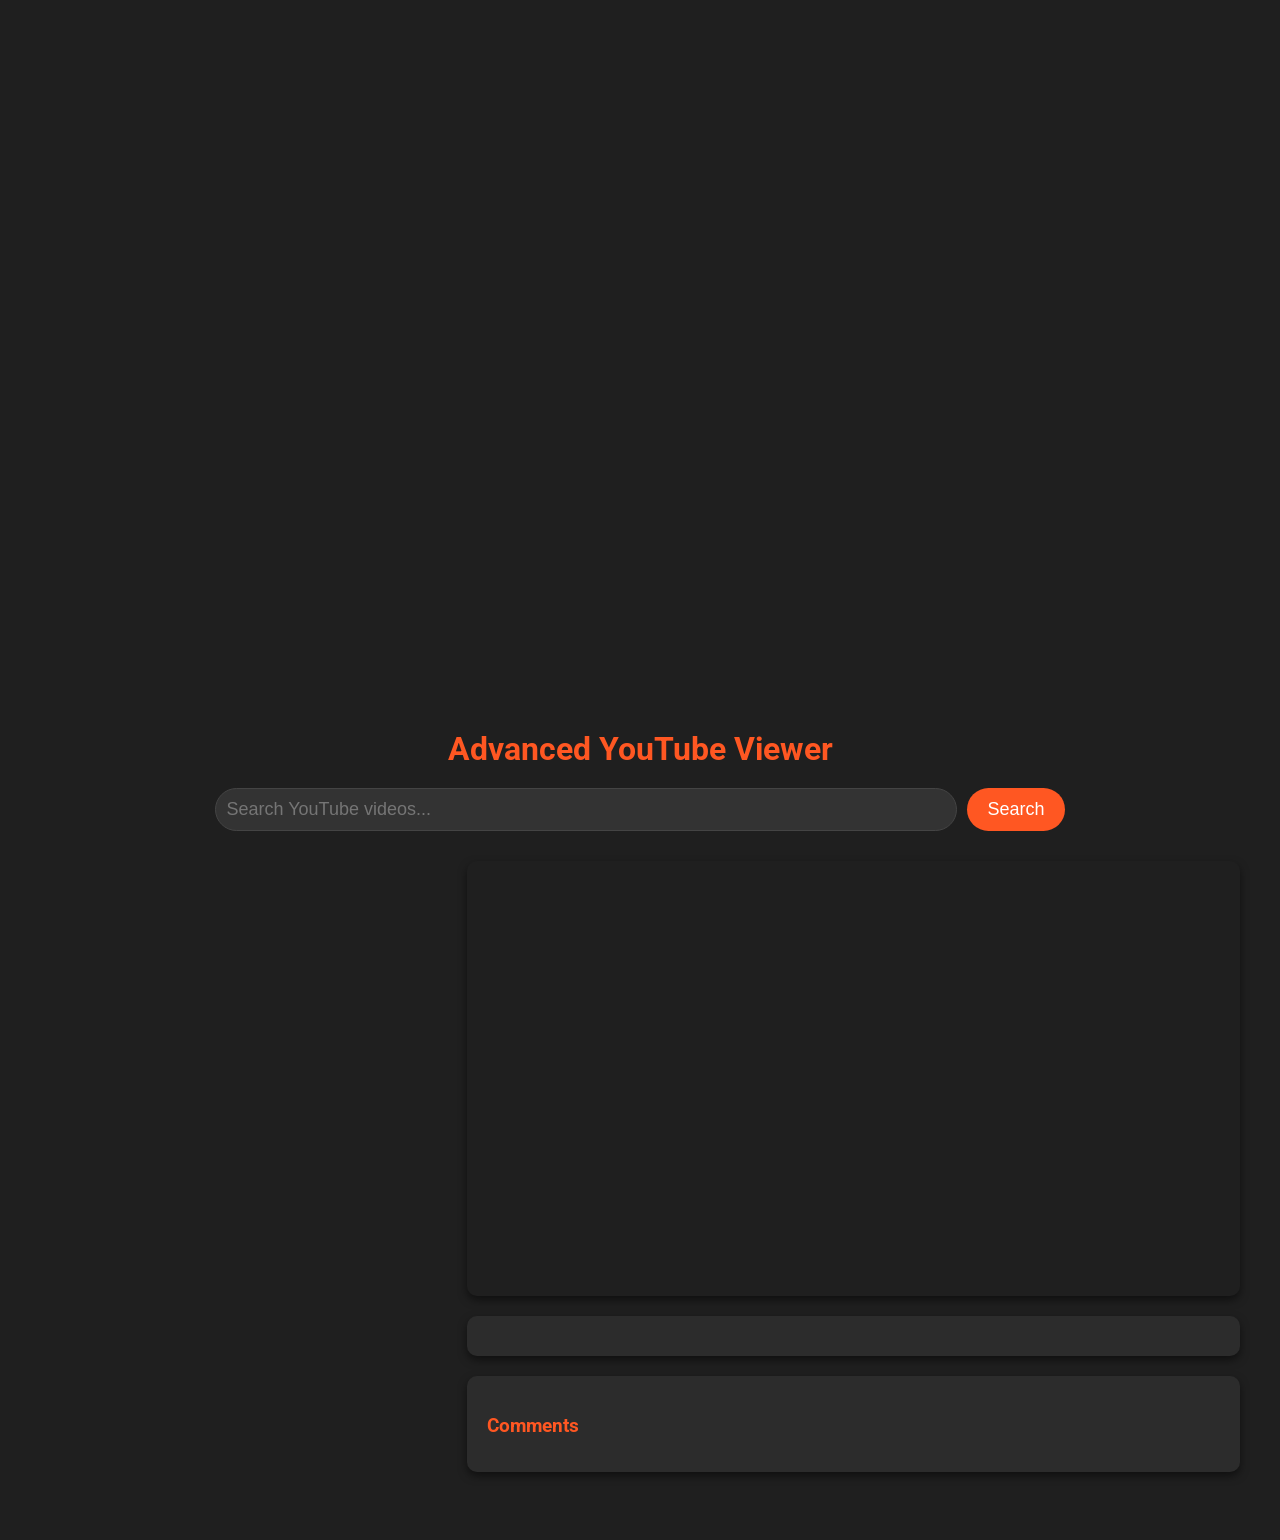
==== index.html @ 68a7ec11 "wef" ====
<!DOCTYPE html>
<html lang="en">
<head>
    <meta charset="UTF-8">
    <meta name="viewport" content="width=device-width, initial-scale=1.0">
    <title>Advanced YouTube Viewer</title>
    <link rel="stylesheet" href="styles.css">
    <link href="https://fonts.googleapis.com/css2?family=Roboto:wght@400;700&display=swap" rel="stylesheet">
</head>
<body>
    <div class="container">
        <header>
            <h1>Advanced YouTube Viewer</h1>
            <div class="search-bar">
                <input type="text" id="search-query" placeholder="Search YouTube videos...">
                <button onclick="searchVideos()">Search</button>
            </div>
        </header>

        <main>
            <div class="video-list" id="video-list"></div>

            <div class="video-content" id="video-content">
                <div class="embed-container">
                    <iframe id="video-iframe" src="" frameborder="0" allowfullscreen></iframe>
                </div>
                <div class="video-details" id="video-details"></div>
                <div class="comments-section" id="comments-section">
                    <h3>Comments</h3>
                    <div id="comments"></div>
                </div>
            </div>
        </main>
    </div>

    <script src="main.js"></script>
</body>
</html>
---- styles.css ----
body {
    font-family: 'Roboto', sans-serif;
    background-color: #1f1f1f;
    color: #e0e0e0;
    margin: 0;
    padding: 0;
    padding-top: 50%;
    display: flex;
    justify-content: center;
    align-items: center;
    height: 100vh;
    overflow: auto;
}

.container {
    max-width: 1200px;
    width: 100%;
    padding: 20px;
}

header {
    text-align: center;
    margin-bottom: 30px;
}

h1 {
    color: #FF5722;
    margin-bottom: 20px;
}

.search-bar {
    display: flex;
    justify-content: center;
    margin-bottom: 20px;
}

input[type="text"] {
    width: 60%;
    padding: 10px;
    font-size: 18px;
    border-radius: 25px;
    border: 1px solid #444;
    margin-right: 10px;
    background-color: #333;
    color: #e0e0e0;
}

button {
    padding: 10px 20px;
    font-size: 18px;
    border-radius: 25px;
    background-color: #FF5722;
    color: white;
    border: none;
    cursor: pointer;
    transition: background-color 0.3s ease;
}

button:hover {
    background-color: #E64A19;
}

main {
    display: flex;
    gap: 40px;
}

.video-list {
    flex: 1;
    display: flex;
    flex-direction: column;
    gap: 20px;
}

.video-item {
    display: flex;
    gap: 10px;
    align-items: center;
    cursor: pointer;
    transition: transform 0.3s ease;
}

.video-item:hover {
    transform: scale(1.05);
}

.thumbnail {
    width: 120px;
    height: 80px;
    border-radius: 10px;
    object-fit: cover;
}

.video-title {
    font-size: 16px;
    color: #FF5722;
    margin: 0;
}

.video-content {
    flex: 2;
    display: flex;
    flex-direction: column;
    gap: 20px;
}

.embed-container {
    position: relative;
    width: 100%;
    padding-bottom: 56.25%; /* 16:9 aspect ratio */
    height: 0;
    border-radius: 10px;
    overflow: hidden;
    box-shadow: 0 4px 8px rgba(0, 0, 0, 0.5);
}

iframe {
    position: absolute;
    top: 0;
    left: 0;
    width: 100%;
    height: 100%;
    border: none;
}

.video-details {
    background-color: #2c2c2c;
    padding: 20px;
    border-radius: 10px;
    box-shadow: 0 4px 8px rgba(0, 0, 0, 0.5);
}

.video-details h2 {
    color: #FF5722;
    margin: 0 0 10px;
}

.video-details p {
    color: #e0e0e0;
    line-height: 1.5;
}

.comments-section {
    background-color: #2c2c2c;
    padding: 20px;
    border-radius: 10px;
    box-shadow: 0 4px 8px rgba(0, 0, 0, 0.5);
}

.comments-section h3 {
    color: #FF5722;
    margin-bottom: 15px;
}

#comments {
    max-height: 400px;
    overflow-y: auto;
}

.comment {
    margin-bottom: 15px;
    padding-bottom: 10px;
    border-bottom: 1px solid #444;
}

.comment p {
    margin: 5px 0;
}

.comment-author {
    font-weight: bold;
    color: #FF5722;
}
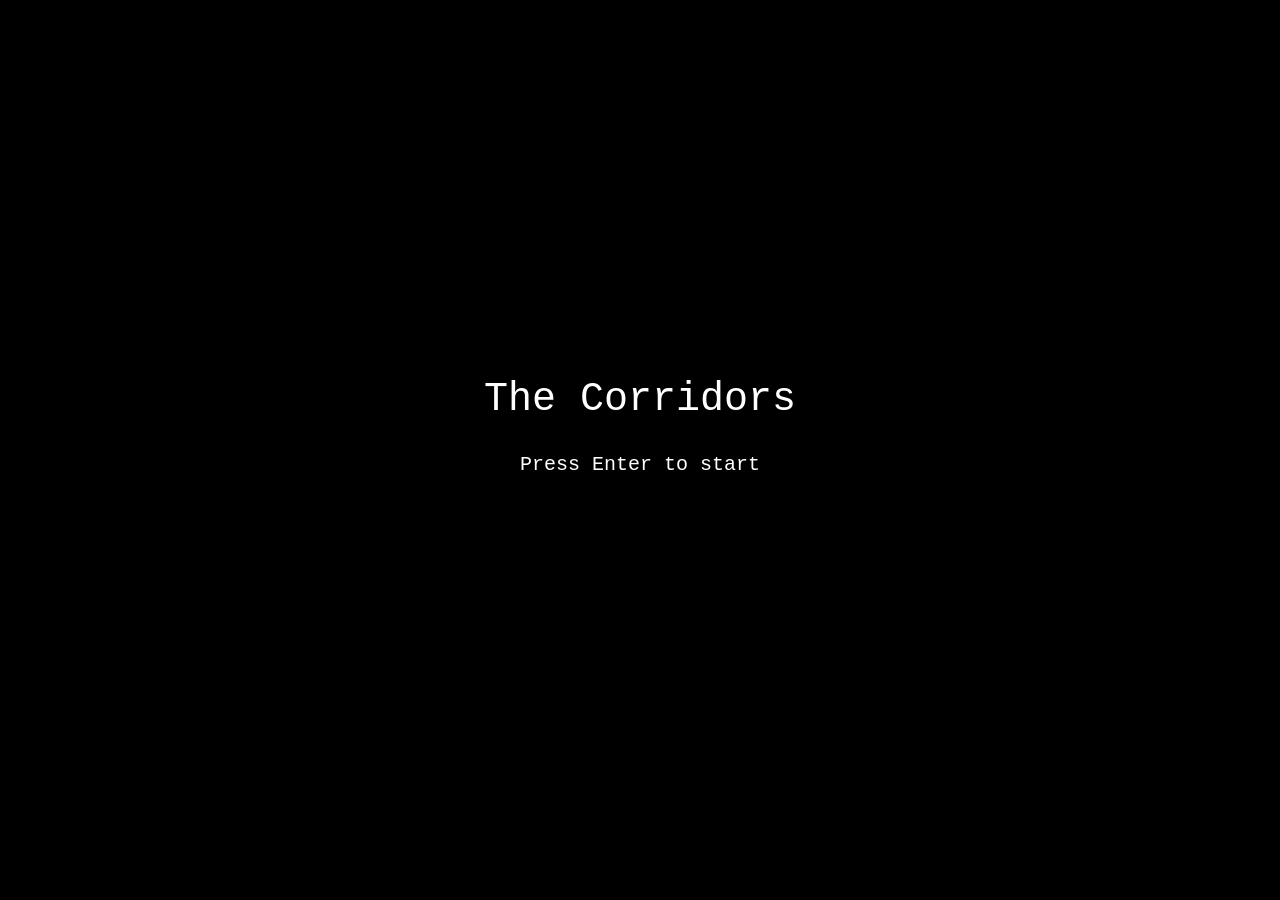
==== commit 697edde3: "1.0.0 initial release. First version of the corridors." ====
--- a/index.html
+++ b/index.html
@@ -1,38 +1,967 @@
 <!DOCTYPE html>
 <html lang="en">
 <head>
-    <meta charset="UTF-8">
-    <meta name="viewport" content="width=device-width, initial-scale=1.0">
-    <title>Advanced YouTube Viewer</title>
-    <link rel="stylesheet" href="styles.css">
-    <link href="https://fonts.googleapis.com/css2?family=Roboto:wght@400;700&display=swap" rel="stylesheet">
+  <meta charset="UTF-8">
+  <title>The Corridors 1.0</title>
+  <style>
+    html,
+    body {
+      margin: 0;
+      padding: 0;
+      overflow: hidden;
+      background: #000;
+    }
+    canvas {
+      display: block;
+    }
+  </style>
 </head>
 <body>
-    <div class="container">
-        <header>
-            <h1>Advanced YouTube Viewer</h1>
-            <div class="search-bar">
-                <input type="text" id="search-query" placeholder="Search YouTube videos...">
-                <button onclick="searchVideos()">Search</button>
-            </div>
-        </header>
+  <canvas id="game"></canvas>
+  <script>
+    const canvas = document.getElementById("game"),
+      ctx = canvas.getContext("2d");
+    let cw = canvas.width = window.innerWidth,
+      ch = canvas.height = window.innerHeight;
+    let gameState = "menu",
+      score = 0,
+      wave = 0,
+      waveDelay = 3000,
+      lastWaveTime = 0,
+      damageEffect = 0,
+      shakeIntensity = 0;
+    const zoom = 1.9,
+      bloomCanvas = document.createElement("canvas"),
+      bloomCtx = bloomCanvas.getContext("2d"),
+      rtxCanvas = document.createElement("canvas"),
+      rtxCtx = rtxCanvas.getContext("2d"),
+      camera = { x: 0, y: 0 };
+    const dialogueLines = [
+      "I woke up here and don’t remember how I got into this mess...",
+      "These hallways go on forever, and it feels like they're hiding something.",
+      "Every step I take, it feels like I’m stuck in some kind of maze.",
+      "It’s so dark... feels like something’s watching me.",
+      "I have to keep moving, there’s got to be a way out of here."
+    ];
+    let dialogueIndex = 0;
+    const characterImage = new Image();
+    characterImage.src = "assets/wtfChat.png";
+    const lerp = (a, b, t) => a + (b - a) * t;
+    window.addEventListener("resize", () => {
+      cw = canvas.width = window.innerWidth;
+      ch = canvas.height = window.innerHeight;
+    });
+    const mouse = { x: cw / 2, y: ch / 2 },
+      keys = { w: false, a: false, s: false, d: false };
+    document.addEventListener("keydown", e => {
+      if (gameState === "menu" && e.key === "Enter") {
+        startGame();
+        bgMusic.play();
+        gameState = "dialogue";
+        dialogueIndex = 0;
+        dialogueSFX.currentTime = 0;
+        dialogueSFX.play();
+      } else if (gameState === "dialogue" && e.key === "Enter") {
+        dialogueIndex++;
+        if (dialogueIndex >= dialogueLines.length) {
+          gameState = "tutorial";
+        } else {
+          dialogueSFX.currentTime = 0;
+          dialogueSFX.play();
+        }
+      } else if (gameState === "tutorial" && e.key === "Enter") {
+        gameState = "playing";
+      } else if (gameState === "gameover" && e.key === "Enter") {
+        startGame();
+      } else {
+        if (e.key === "f") flash = !flash;
+        if (e.key === " " && gameState === "playing") player.shoot();
+        keys[e.key.toLowerCase()] = true;
+      }
+    });
+    document.addEventListener("keyup", e => { keys[e.key.toLowerCase()] = false; });
+    document.addEventListener("mousemove", e => { mouse.x = e.clientX, mouse.y = e.clientY; });
+    document.addEventListener("mousedown", () => { if (gameState === "playing") player.shoot(); });
+    const bgMusic = new Audio("assets/ambient.mp3");
+    bgMusic.loop = true;
+    bgMusic.volume = 1;
+    const ambientSounds = [
+      new Audio("assets/ambient2.mp3"),
+      new Audio("assets/ambient3.mp3"),
+      new Audio("assets/ambient4.mp3"),
+      new Audio("assets/ambient5.mp3")
+    ];
+    ambientSounds.forEach(sound => sound.volume = 1);
+    const ambP = () => {
+      if (Math.random() > 0.7) {
+        const sound = ambientSounds[Math.floor(Math.random() * ambientSounds.length)];
+        if (sound.paused) {
+          sound.play();
+          sound.onended = () => setTimeout(ambP, Math.random() * 30000 + 20000);
+          return;
+        }
+      }
+      setTimeout(ambP, Math.random() * 30000 + 10000);
+    };
 
-        <main>
-            <div class="video-list" id="video-list"></div>
+    ambP();
 
-            <div class="video-content" id="video-content">
-                <div class="embed-container">
-                    <iframe id="video-iframe" src="" frameborder="0" allowfullscreen></iframe>
-                </div>
-                <div class="video-details" id="video-details"></div>
-                <div class="comments-section" id="comments-section">
-                    <h3>Comments</h3>
-                    <div id="comments"></div>
-                </div>
-            </div>
-        </main>
-    </div>
-
-    <script src="main.js"></script>
+    const shootSFX = new Audio("assets/gunShot.mp3"),
+      hitSFX = new Audio("assets/hit.mp3"),
+      walkSFX = new Audio("assets/walk.mp3"),
+      damageSFX = new Audio("assets/damage.mp3"),
+      heartbeatSFX = new Audio("assets/heartBeat.mp3"),
+      dialogueSFX = new Audio("assets/blip.mp3");
+    dialogueSFX.volume = 0.7;
+    heartbeatSFX.loop = true;
+    heartbeatSFX.volume = 0.5;
+    let flash = false;
+    const segInter = (a, b, c, d) => {
+      const r = { x: b.x - a.x, y: b.y - a.y },
+        s = { x: d.x - c.x, y: d.y - c.y },
+        denom = r.x * s.y - r.y * s.x;
+      if (denom === 0) return null;
+      const u = ((c.x - a.x) * r.y - (c.y - a.y) * r.x) / denom,
+        t = ((c.x - a.x) * s.y - (c.y - a.y) * s.x) / denom;
+      return (t >= 0 && t <= 1 && u >= 0 && u <= 1) ? { x: a.x + t * r.x, y: a.y + t * r.y } : null;
+    };
+    const hasLOS = (a, b, segments) => {
+      for (const seg of segments)
+        if (segInter(a, b, seg.a, seg.b)) return false;
+      return true;
+    };
+    class Particle {
+      constructor(x, y, vx, vy, life) {
+        this.x = x, this.y = y, this.vx = vx, this.vy = vy, this.life = life, this.maxLife = life;
+      }
+      update() { this.x += this.vx, this.y += this.vy, this.life--; }
+      draw() {
+        ctx.fillStyle = `rgba(200,200,200,${this.life / this.maxLife * 0.15})`;
+        ctx.beginPath();
+        ctx.arc(this.x, this.y, Math.random() * 2 + 1, 0, Math.PI * 2);
+        ctx.fill();
+      }
+    }
+    class ImpactParticle {
+      constructor(x, y, vx, vy, life) {
+        this.x = x, this.y = y, this.vx = vx, this.vy = vy, this.life = life, this.maxLife = life;
+      }
+      update() {
+        this.vy += 0.2, this.vx *= 0.98, this.vy *= 0.98,
+          this.x += this.vx, this.y += this.vy, this.life--;
+      }
+      draw() {
+        ctx.fillStyle = `rgba(180,0,0,${this.life / this.maxLife})`;
+        ctx.beginPath();
+        ctx.arc(this.x, this.y, Math.random() * 3 + 2, 0, Math.PI * 2);
+        ctx.fill();
+      }
+    }
+    class MuzzleFlash {
+      constructor(x, y, angle) {
+        this.x = x, this.y = y, this.angle = angle, this.life = 6;
+      }
+      update() { this.life--; }
+      draw() {
+        ctx.save();
+        ctx.translate(this.x, this.y);
+        ctx.rotate(this.angle);
+        ctx.globalAlpha = this.life / 6;
+        ctx.fillStyle = "#ffba00";
+        ctx.beginPath();
+        ctx.moveTo(0, 0);
+        ctx.lineTo(20, 5);
+        ctx.lineTo(25, 0);
+        ctx.lineTo(20, -5);
+        ctx.closePath();
+        ctx.fill();
+        ctx.restore();
+      }
+    }
+    const muzzleFlashes = [];
+    const fogParticles = [],
+      impactParticles = [],
+      soundEvents = [];
+    class Player {
+      constructor(x, y) {
+        this.x = x;
+        this.y = y;
+        this.radius = 16;
+        this.speed = 2.5;
+        this.dir = 0;
+        this.lastShot = 0;
+        this.cd = 300;
+        this.health = 100;
+        this.vx = 0;
+        this.vy = 0;
+        this.ammo = 20;
+      }
+      setPosition(x, y) { this.x = x; this.y = y; }
+      update() {
+        if (gameState !== "playing") return;
+        const oldX = this.x,
+          oldY = this.y;
+        let nx = this.x,
+          ny = this.y;
+        if (keys.w) ny -= this.speed;
+        if (keys.s) ny += this.speed;
+        if (keys.a) nx -= this.speed;
+        if (keys.d) nx += this.speed;
+        if ((keys.w || keys.s || keys.a || keys.d) && walkSFX.paused) {
+          walkSFX.loop = true;
+          walkSFX.play();
+        }
+        if (!keys.w && !keys.s && !keys.a && !keys.d) {
+          if (!walkSFX.paused) {
+            walkSFX.pause();
+            walkSFX.currentTime = 0;
+          }
+        }
+        const dx = nx - this.x,
+          dy = ny - this.y;
+        this.x += dx;
+        this.y += dy;
+        resolveCollision(this);
+        this.vx = this.x - oldX;
+        this.vy = this.y - oldY;
+        const mx = mouse.x - cw / 2,
+          my = mouse.y - ch / 2;
+        this.dir = Math.atan2(my, mx);
+      }
+      draw() {
+        ctx.save();
+        ctx.translate(this.x, this.y);
+        ctx.rotate(this.dir);
+        ctx.lineWidth = 1.1;
+        ctx.strokeStyle = "#000";
+        ctx.fillStyle = "#555";
+        ctx.shadowColor = "rgba(0,0,0,0.9)";
+        ctx.shadowBlur = 30;
+        ctx.beginPath();
+        ctx.arc(0, 0, this.radius, 0, Math.PI * 2);
+        ctx.fill();
+        ctx.stroke();
+        ctx.fillStyle = "#444";
+        ctx.beginPath();
+        ctx.arc(20, -this.radius + 9, 6.5, 0, Math.PI * 2);
+        ctx.fill();
+        ctx.stroke();
+        ctx.fillStyle = "#333";
+        ctx.fillRect(this.radius - 2, -4, 23, 8);
+        ctx.strokeRect(this.radius - 2, -4, 23, 8);
+        ctx.fillStyle = "#444";
+        ctx.beginPath();
+        ctx.arc(24, this.radius - 11, 6, 0, Math.PI * 2);
+        ctx.fill();
+        ctx.stroke();
+        ctx.fillStyle = "#fff";
+        ctx.beginPath();
+        ctx.arc(6, this.radius - 9, 5, 0, Math.PI * 2);
+        ctx.fill();
+        ctx.stroke();
+        ctx.fillStyle = "#fff";
+        ctx.beginPath();
+        ctx.arc(6, -this.radius + 9, 5, 0, Math.PI * 2);
+        ctx.fill();
+        ctx.stroke();
+        ctx.fillStyle = "#000";
+        ctx.beginPath();
+        ctx.arc(7, -this.radius + 9, 3, 0, Math.PI * 2);
+        ctx.arc(7, this.radius - 9, 3, 0, Math.PI * 2);
+        ctx.fill();
+        ctx.fillStyle = "#555";
+        ctx.beginPath();
+        ctx.moveTo(-20.4, -this.radius * 1.3 - -2);
+        ctx.lineTo(-14.6, -this.radius * 1.4 - -20.2);
+        ctx.lineTo(-2.2, -this.radius * 1.1 - -2);
+        ctx.closePath();
+        ctx.fill();
+        ctx.stroke();
+        ctx.beginPath();
+        ctx.moveTo(-20.4, this.radius * 1.3 + -2);
+        ctx.lineTo(-14.6, this.radius * 1.4 + -20.2);
+        ctx.lineTo(-2.2, this.radius * 1.1 + -2);
+        ctx.closePath();
+        ctx.fill();
+        ctx.stroke();
+        ctx.restore();
+        ctx.fillStyle = "#f00";
+        ctx.fillRect(this.x - 20, this.y - 40, 40, 5);
+        ctx.fillStyle = "#0f0";
+        ctx.fillRect(this.x - 20, this.y - 40, 40 * (this.health / 100), 5);
+      }
+      shoot() {
+        const n = Date.now();
+        if (n - this.lastShot >= this.cd && this.ammo > 0) {
+          const ox = Math.cos(this.dir) * (this.radius + 10),
+            oy = Math.sin(this.dir) * (this.radius + 10);
+          bullets.push(new Bullet(this.x + ox, this.y + oy, this.dir));
+          this.lastShot = n;
+          this.ammo--;
+          shootSFX.currentTime = 0;
+          shootSFX.play();
+          soundEvents.push({ x: this.x, y: this.y, time: n });
+          muzzleFlashes.push(new MuzzleFlash(this.x + ox, this.y + oy, this.dir));
+        }
+      }
+      origin() {
+        return {
+          x: this.x + Math.cos(this.dir) * (this.radius + 10),
+          y: this.y + Math.sin(this.dir) * (this.radius + 10)
+        };
+      }
+    }
+    class Monster {
+      constructor(x, y, speedMult = 1) {
+        this.x = x, this.y = y, this.radius = 14,
+          this.speed = 1.8 * speedMult * (1 + wave * 0.05),
+          this.health = 50 + wave * 10,
+          this.lastAttack = 0,
+          this.lastPathCalc = 0,
+          this.path = [];
+      }
+      update() {
+        let target = { x: player.x, y: player.y };
+        if (soundEvents.length) {
+          const recent = soundEvents.filter(e => Date.now() - e.time < 3000);
+          const audible = recent.filter(e => Math.hypot(this.x - e.x, this.y - e.y) < 300);
+          if (audible.length) {
+            target = audible.reduce((a, b) =>
+              Math.hypot(this.x - a.x, this.y - a.y) < Math.hypot(this.x - b.x, this.y - b.y) ? a : b, audible[0]);
+          }
+        }
+        let desired_dx = 0,
+          desired_dy = 0;
+        const dx = target.x - this.x,
+          dy = target.y - this.y,
+          dist = Math.hypot(dx, dy);
+        if (hasLOS({ x: this.x, y: this.y }, target, maze.segments())) {
+          if (dist > 0) {
+            desired_dx = (dx / dist) * this.speed;
+            desired_dy = (dy / dist) * this.speed;
+          }
+        } else {
+          const cell = maze.cellAt(this.x, this.y),
+            targetCell = maze.cellAt(target.x, target.y);
+          if (cell && targetCell) {
+            if (Date.now() - this.lastPathCalc > 500) {
+              this.path = maze.findPath(cell, targetCell);
+              this.lastPathCalc = Date.now();
+            }
+            if (this.path && this.path.length) {
+              const next = this.path[0],
+                cx = next.x * maze.cell + maze.cell / 2,
+                cy = next.y * maze.cell + maze.cell / 2,
+                pdx = cx - this.x,
+                pdy = cy - this.y,
+                pdist = Math.hypot(pdx, pdy);
+              if (pdist > 0) {
+                desired_dx = (pdx / pdist) * this.speed;
+                desired_dy = (pdy / pdist) * this.speed;
+              }
+              if (pdist < 5) this.path.shift();
+            }
+          }
+        }
+        this.x += desired_dx;
+        this.y += desired_dy;
+        resolveCollision(this);
+        for (let other of monsters) {
+          if (other !== this) {
+            const d = Math.hypot(this.x - other.x, this.y - other.y);
+            if (d < this.radius + other.radius) {
+              const overlap = (this.radius + other.radius - d) / 2,
+                nx = (this.x - other.x) / d,
+                ny = (this.y - other.y) / d;
+              this.x += nx * overlap;
+              this.y += ny * overlap;
+            }
+          }
+        }
+        if (Math.hypot(player.x - this.x, player.y - this.y) < player.radius + this.radius + 10) {
+          if (Date.now() - this.lastAttack >= 1000) {
+            player.health -= 10;
+            damageEffect = 1;
+            shakeIntensity = 10;
+            this.lastAttack = Date.now();
+            damageSFX.currentTime = 0;
+            damageSFX.play();
+            for (let i = 0; i < 10; i++)
+              impactParticles.push(new ImpactParticle(player.x, player.y,
+                (Math.random() - 0.5) * 2, (Math.random() - 0.5) * 2, 30));
+          }
+        }
+      }
+      draw() {
+        if (!flash) return;
+        const origin = player.origin(),
+          dx = this.x - origin.x,
+          dy = this.y - origin.y,
+          dist = Math.hypot(dx, dy);
+        if (dist > 400) return;
+        const beamAngle = Math.atan2(dy, dx),
+          diffAngle = Math.abs((((beamAngle - player.dir) + Math.PI) % (2 * Math.PI)) - Math.PI);
+        if (diffAngle > 0.3) return;
+        if (!hasLOS(origin, { x: this.x, y: this.y }, maze.segments())) return;
+        ctx.save();
+        ctx.translate(this.x, this.y);
+        ctx.rotate(Math.sin(Date.now() / 500) * 0.2);
+        const spikes = 10,
+          step = Math.PI * 2 / spikes,
+          outer = this.radius,
+          inner = this.radius * 0.6;
+        ctx.beginPath();
+        for (let i = 0; i < spikes; i++) {
+          let a = i * step,
+            x = Math.cos(a) * outer,
+            y = Math.sin(a) * outer;
+          i === 0 ? ctx.moveTo(x, y) : ctx.lineTo(x, y);
+          a += step / 2;
+          x = Math.cos(a) * inner;
+          y = Math.sin(a) * inner;
+          ctx.lineTo(x, y);
+        }
+        ctx.closePath();
+        let grad = ctx.createRadialGradient(0, 0, this.radius * 0.3, 0, 0, this.radius);
+        grad.addColorStop(0, "#400");
+        grad.addColorStop(1, "#000");
+        ctx.fillStyle = grad;
+        ctx.fill();
+        ctx.fillStyle = "#f00";
+        ctx.beginPath();
+        ctx.arc(-this.radius / 3, -this.radius / 4, this.radius / 6, 0, Math.PI * 2);
+        ctx.fill();
+        ctx.beginPath();
+        ctx.arc(this.radius / 3, -this.radius / 4, this.radius / 6, 0, Math.PI * 2);
+        ctx.fill();
+        ctx.restore();
+        ctx.fillStyle = "#f00";
+        ctx.fillRect(this.x - 16, this.y - this.radius - 20, 32, 4);
+        ctx.fillStyle = "#0f0";
+        ctx.fillRect(this.x - 16, this.y - this.radius - 20, 32 * (this.health / (50 + wave * 10)), 4);
+      }
+    }
+    class Bullet {
+      constructor(x, y, a) {
+        this.x = x;
+        this.y = y;
+        this.lastX = x;
+        this.lastY = y;
+        this.vx = Math.cos(a) * 15;
+        this.vy = Math.sin(a) * 15;
+        this.radius = 3;
+        this.life = 90;
+      }
+      update() {
+        this.lastX = this.x, this.lastY = this.y;
+        this.x += this.vx;
+        this.y += this.vy;
+        if (maze.collidePoint(this.x, this.y))
+          this.life = 0;
+        monsters.forEach(m => {
+          if (Math.hypot(this.x - m.x, this.y - m.y) < this.radius + m.radius) {
+            m.health -= 20;
+            this.life = 0;
+            hitSFX.currentTime = 0;
+            hitSFX.play();
+            for (let i = 0; i < 12; i++)
+              impactParticles.push(new ImpactParticle(this.x, this.y,
+                (Math.random() - 0.5) * 4, (Math.random() - 0.5) * 4, 30));
+          }
+        });
+        this.life--;
+      }
+      draw() {
+        ctx.strokeStyle = "#ff0";
+        ctx.lineWidth = 2;
+        ctx.beginPath();
+        ctx.moveTo(this.lastX, this.lastY);
+        ctx.lineTo(this.x, this.y);
+        ctx.stroke();
+        ctx.fillStyle = "#ff9900";
+        ctx.beginPath();
+        ctx.arc(this.x, this.y, this.radius, 0, Math.PI * 2);
+        ctx.fill();
+      }
+    }
+    class Wall {
+      constructor(x, y, w, h) { this.x = x, this.y = y, this.w = w, this.h = h; }
+      draw() {
+        const cx = this.x + this.w / 2,
+          cy = this.y + this.h / 2,
+          dx = cx - player.x,
+          dy = cy - player.y,
+          d = Math.hypot(dx, dy),
+          i = Math.max(0, 1 - d / 800);
+        ctx.fillStyle = `rgba(30,30,30,${i})`;
+        ctx.fillRect(this.x, this.y, this.w, this.h);
+      }
+      segments() {
+        return [{
+          a: { x: this.x, y: this.y },
+          b: { x: this.x + this.w, y: this.y }
+        },
+        {
+          a: { x: this.x + this.w, y: this.y },
+          b: { x: this.x + this.w, y: this.y + this.h }
+        },
+        {
+          a: { x: this.x + this.w, y: this.y + this.h },
+          b: { x: this.x, y: this.y + this.h }
+        },
+        {
+          a: { x: this.x, y: this.y + this.h },
+          b: { x: this.x, y: this.y }
+        }
+        ];
+      }
+    }
+    class AmmoPickup {
+      constructor(x, y) { this.x = x; this.y = y; this.radius = 12; }
+      draw() {
+        ctx.save();
+        ctx.translate(this.x, this.y);
+        ctx.fillStyle = "#bbb";
+        ctx.beginPath();
+        ctx.arc(0, 0, this.radius, 0, Math.PI * 2);
+        ctx.fill();
+        ctx.strokeStyle = "#888";
+        ctx.lineWidth = 2;
+        ctx.stroke();
+        ctx.restore();
+      }
+    }
+    class Maze {
+      constructor() {
+        this.walls = [];
+        this.cell = 150;
+        this.grid = [];
+      }
+      init() {
+        this.walls = [];
+        this.cols = Math.floor(cw / this.cell);
+        this.rows = Math.floor(ch / this.cell);
+        this.grid = Array.from({ length: this.rows }, (_, j) =>
+          Array.from({ length: this.cols }, (_, i) => ({
+            x: i,
+            y: j,
+            visited: false,
+            walls: [true, true, true, true]
+          }))
+        );
+        const stack = [];
+        let current = this.grid[0][0];
+        current.visited = true;
+        do {
+          const neighbors = [];
+          const { x, y } = current;
+          y > 0 && !this.grid[y - 1][x].visited && neighbors.push({ cell: this.grid[y - 1][x], dir: 0 });
+          x < this.cols - 1 && !this.grid[y][x + 1].visited && neighbors.push({ cell: this.grid[y][x + 1], dir: 1 });
+          y < this.rows - 1 && !this.grid[y + 1][x].visited && neighbors.push({ cell: this.grid[y + 1][x], dir: 2 });
+          x > 0 && !this.grid[y][x - 1].visited && neighbors.push({ cell: this.grid[y][x - 1], dir: 3 });
+          if (neighbors.length) {
+            const next = neighbors[Math.floor(Math.random() * neighbors.length)];
+            current.walls[next.dir] = false;
+            next.cell.walls[(next.dir + 2) % 4] = false;
+            stack.push(current);
+            current = next.cell;
+            current.visited = true;
+          } else current = stack.pop();
+        } while (stack.length);
+        const t = 24;
+        for (let j = 0; j < this.rows; j++) {
+          for (let i = 0; i < this.cols; i++) {
+            const cell = this.grid[j][i],
+              x = i * this.cell,
+              y = j * this.cell,
+              s = this.cell;
+            j === 0 && cell.walls[0] && this.walls.push(new Wall(x, y, s, t));
+            i === 0 && cell.walls[3] && this.walls.push(new Wall(x, y, t, s));
+            cell.walls[1] && this.walls.push(new Wall(x + s - t, y, t, s));
+            cell.walls[2] && this.walls.push(new Wall(x, y + s - t, s, t));
+          }
+        }
+      }
+      draw(vp) {
+        this.walls.forEach(w => {
+          if (w.x + w.w < vp.minX || w.x > vp.maxX || w.y + w.h < vp.minY || w.y > vp.maxY) return;
+          w.draw();
+        });
+      }
+      segments() { return this.walls.flatMap(w => w.segments()); }
+      collideCircle(x, y, r) {
+        for (let w of this.walls) {
+          const cx = Math.max(w.x, Math.min(x, w.x + w.w)),
+            cy = Math.max(w.y, Math.min(y, w.y + w.h)),
+            dx = x - cx,
+            dy = y - cy;
+          if (dx * dx + dy * dy < r * r) return true;
+        }
+        return false;
+      }
+      collidePoint(x, y) {
+        return this.walls.some(w => x >= w.x && x <= w.x + w.w && y >= w.y && y <= w.y + w.h);
+      }
+      spawn() { return [this.cell / 2, this.cell / 2]; }
+      cellAt(x, y) {
+        const i = Math.floor(x / this.cell),
+          j = Math.floor(y / this.cell);
+        return i >= 0 && j >= 0 && i < this.cols && j < this.rows ? this.grid[j][i] : null;
+      }
+      findPath(start, target) {
+        const queue = [{ cell: start, path: [] }],
+          visited = new Set([start.x + "," + start.y]);
+        while (queue.length) {
+          const { cell, path } = queue.shift();
+          if (cell.x === target.x && cell.y === target.y) return [...path, cell];
+          [[0, -1], [1, 0], [0, 1], [-1, 0]].forEach((d, i) => {
+            if (!cell.walls[i]) {
+              const nx = cell.x + d[0],
+                ny = cell.y + d[1];
+              if (nx >= 0 && ny >= 0 && nx < this.cols && ny < this.rows && !visited.has(nx + "," + ny)) {
+                visited.add(nx + "," + ny);
+                queue.push({ cell: this.grid[ny][nx], path: [...path, cell] });
+              }
+            }
+          });
+        }
+        return [];
+      }
+    }
+    const intersect = (p, r, q, s) => {
+      const rxs = r.x * s.y - r.y * s.x,
+        qp = { x: q.x - p.x, y: q.y - p.y },
+        t = (qp.x * s.y - qp.y * s.x) / rxs,
+        u = (qp.x * r.y - qp.y * r.x) / rxs;
+      if (rxs && !isNaN(t) && t >= 0 && u >= 0 && u <= 1)
+        return { x: p.x + t * r.x, y: p.y + t * r.y, dist: t };
+      return null;
+    };
+    const castRays = (origin, angle, range, segments) => {
+      const points = [],
+        step = 0.005,
+        start = angle - 0.3,
+        end = angle + 0.3;
+      for (let a = start; a <= end; a += step) {
+        const ray = { x: Math.cos(a), y: Math.sin(a) };
+        let closest = { x: origin.x + ray.x * range, y: origin.y + ray.y * range, dist: range };
+        segments.forEach(seg => {
+          const pt = intersect(origin, ray, seg.a, { x: seg.b.x - seg.a.x, y: seg.b.y - seg.a.y });
+          if (pt && pt.dist < closest.dist) closest = pt;
+        });
+        points.push({ x: closest.x, y: closest.y });
+      }
+      return points;
+    };
+    const bullets = [],
+      maze = new Maze(),
+      monsters = [],
+      ammoPickups = [];
+    let firstAmmoPicked = false,
+      ammoDialogueActive = false,
+      ammoDialogueTimer = 0;
+    const resolveCollision = entity => {
+      for (const wall of maze.walls) {
+        const cx = Math.max(wall.x, Math.min(entity.x, wall.x + wall.w)),
+          cy = Math.max(wall.y, Math.min(entity.y, wall.y + wall.h)),
+          dx = entity.x - cx,
+          dy = entity.y - cy,
+          dist = Math.hypot(dx, dy);
+        if (dist < entity.radius) {
+          const overlap = entity.radius - dist;
+          entity.x += dx / dist * overlap;
+          entity.y += dy / dist * overlap;
+        }
+      }
+    };
+    const startGame = () => {
+      gameState = "playing";
+      score = 0;
+      wave = 1;
+      lastWaveTime = 0;
+      maze.init();
+      player = new Player(...maze.spawn());
+      monsters.length = 0;
+      bullets.length = 0;
+      fogParticles.length = 0;
+      impactParticles.length = 0;
+      ammoPickups.length = 0;
+      damageEffect = 0;
+      shakeIntensity = 0;
+      soundEvents.length = 0;
+      heartbeatSFX.pause();
+      heartbeatSFX.currentTime = 0;
+      firstAmmoPicked = false;
+      ammoDialogueActive = false;
+      ammoDialogueTimer = 0;
+      spawnWave();
+    };
+    const spawnWave = () => {
+      const count = 5 + wave * 2;
+      for (let i = 0; i < count; i++) {
+        let x, y;
+        do {
+          x = maze.cell * Math.random() * maze.cols;
+          y = maze.cell * Math.random() * maze.rows;
+        } while (maze.collideCircle(x, y, 16));
+        monsters.push(new Monster(x, y, 1 + wave * 0.1));
+      }
+    };
+    const updateGame = () => {
+      if (player.health <= 0)
+        gameState = "gameover";
+      if (monsters.length === 0 && gameState === "playing") {
+        if (Date.now() - lastWaveTime > waveDelay) {
+          wave++;
+          spawnWave();
+          lastWaveTime = Date.now();
+        } else if (lastWaveTime === 0) lastWaveTime = Date.now();
+      }
+      if (player.health < 40 && !heartbeatSFX.playing) { heartbeatSFX.play(); }
+      if (player.health >= 40) { heartbeatSFX.pause(); heartbeatSFX.currentTime = 0; }
+      if (gameState === "playing" && Math.random() < 0.0005 && ammoPickups.length === 0) {
+        let ax, ay;
+        do {
+          ax = Math.random() * cw;
+          ay = Math.random() * ch;
+        } while (maze.collideCircle(ax, ay, 12));
+        ammoPickups.push(new AmmoPickup(ax, ay));
+      }
+    };
+    const drawUI = () => {
+      ctx.fillStyle = "#fff";
+      ctx.font = "20px 'Courier New', monospace";
+      ctx.fillText("Score: " + score, 20, 30);
+      ctx.fillText("Wave: " + wave, 20, 60);
+      ctx.fillStyle = "#f00";
+      ctx.fillText("Ammo: " + player.ammo, cw - 140, 30);
+    };
+    const drawMenu = () => {
+      ctx.fillStyle = "#fff";
+      ctx.font = "40px 'Courier New', monospace";
+      ctx.textAlign = "center";
+      ctx.fillText("The Corridors", cw / 2, ch / 2 - 40);
+      ctx.font = "20px 'Courier New', monospace";
+      ctx.fillText("Press Enter to start", cw / 2, ch / 2 + 20);
+    };
+    const drawGameOver = () => {
+      ctx.fillStyle = "#fff";
+      ctx.font = "40px 'Courier New', monospace";
+      ctx.textAlign = "center";
+      ctx.fillText("You died...", cw / 2, ch / 2 - 40);
+      ctx.font = "20px 'Courier New', monospace";
+      ctx.fillText("Score: " + score, cw / 2, ch / 2);
+      ctx.fillText("Restart?", cw / 2, ch / 2 + 40);
+    };
+    const drawDialogueOverlay = () => {
+      const boxHeight = 150;
+      ctx.fillStyle = "rgba(0, 0, 0, 0.7)";
+      ctx.fillRect(0, ch - boxHeight, cw, boxHeight);
+      const imgWidth = 100,
+        imgHeight = 100;
+      ctx.drawImage(characterImage, 20, ch - boxHeight + (boxHeight - imgHeight) / 2, imgWidth, imgHeight);
+      ctx.fillStyle = "#fff";
+      ctx.font = "20px 'Courier New', monospace";
+      ctx.textAlign = "left";
+      const textX = 20 + imgWidth + 20,
+        textY = ch - boxHeight + 50;
+      ctx.fillText(dialogueLines[dialogueIndex], textX, textY);
+      ctx.font = "16px 'Courier New', monospace";
+      ctx.fillText("Press Enter to continue", textX, textY + 30);
+    };
+    const drawTutorialOverlay = () => {
+      const boxHeight = 120;
+      ctx.fillStyle = "rgba(0, 0, 0, 0.7)";
+      ctx.fillRect(0, ch - boxHeight, cw, boxHeight);
+      ctx.fillStyle = "#fff";
+      ctx.font = "20px 'Courier New', monospace";
+      ctx.textAlign = "left";
+      const textX = 20,
+        textY = ch - boxHeight + 40;
+      ctx.fillText("F to turn on flashlight", textX, textY);
+      ctx.fillText("Space or mouse buttons to shoot", textX, textY + 30);
+      ctx.font = "16px 'Courier New', monospace";
+      ctx.fillText("Press Enter to start", textX, textY + 60);
+    };
+    const drawAmmoDialogue = () => {
+      ctx.fillStyle = "rgba(0, 0, 0, 0.8)";
+      ctx.fillRect(0, ch - 100, cw, 100);
+      ctx.fillStyle = "#fff";
+      ctx.font = "22px 'Courier New', monospace";
+      ctx.textAlign = "center";
+      ctx.fillText("You found extra ammo. Keep fighting...", cw / 2, ch - 40);
+    };
+    const loop = () => {
+      ctx.clearRect(0, 0, cw, ch);
+      if (gameState === "menu") {
+        drawMenu();
+        requestAnimationFrame(loop);
+        return;
+      }
+      if (gameState === "gameover") {
+        drawGameOver();
+        requestAnimationFrame(loop);
+        return;
+      }
+      ctx.fillStyle = "#111";
+      ctx.fillRect(0, 0, cw, ch);
+      const halfW = cw / (2 * zoom),
+        halfH = ch / (2 * zoom),
+        vp = { minX: camera.x - halfW, maxX: camera.x + halfW, minY: camera.y - halfH, maxY: camera.y + halfH };
+      const anticipation = 10;
+      camera.x = lerp(camera.x, player.x + player.vx * anticipation, 0.1);
+      camera.y = lerp(camera.y, player.y + player.vy * anticipation, 0.1);
+      if (shakeIntensity > 0) {
+        camera.x += Math.random() * shakeIntensity - shakeIntensity / 2;
+        camera.y += Math.random() * shakeIntensity - shakeIntensity / 2;
+        shakeIntensity *= 0.95;
+      }
+      ctx.save();
+      ctx.translate(cw / 2, ch / 2);
+      ctx.scale(zoom, zoom);
+      ctx.translate(-camera.x, -camera.y);
+      maze.draw(vp);
+      monsters.forEach((m, i) => {
+        if (gameState === "playing") m.update();
+        m.draw();
+        if (m.health <= 0) {
+          monsters.splice(i, 1);
+          score += 10;
+          Array.from({ length: 20 }).forEach(() => {
+            impactParticles.push(new ImpactParticle(m.x, m.y,
+              (Math.random() - 0.5) * 4, (Math.random() - 0.5) * 4, 40));
+          });
+        }
+      });
+      bullets.forEach((b, i) => {
+        if (gameState === "playing") b.update();
+        monsters.forEach(m => {
+          if (Math.hypot(b.x - m.x, b.y - m.y) < b.radius + m.radius) {
+            m.health -= 20;
+            b.life = 0;
+            hitSFX.currentTime = 0;
+            hitSFX.play();
+            Array.from({ length: 12 }).forEach(() => {
+              impactParticles.push(new ImpactParticle(b.x, b.y,
+                (Math.random() - 0.5) * 4, (Math.random() - 0.5) * 4, 30));
+            });
+          }
+        });
+        if (b.life <= 0) bullets.splice(i, 1);
+      });
+      bullets.forEach(b => {
+        if (b.x < vp.minX || b.x > vp.maxX || b.y < vp.minY || b.y > vp.maxY)
+          return;
+        b.draw();
+      });
+      muzzleFlashes.forEach((m, i) => {
+        m.update();
+        if (m.life <= 0)
+          muzzleFlashes.splice(i, 1);
+        else m.draw();
+      });
+      if (gameState === "playing") {
+        player.update();
+        resolveCollision(player);
+      }
+      monsters.forEach(m => {
+        const d = Math.hypot(m.x - player.x, m.y - player.y);
+        if (d < player.radius + m.radius && d !== 0) {
+          const overlap = (player.radius + m.radius - d),
+            nx = (m.x - player.x) / d,
+            ny = (m.y - player.y) / d;
+          m.x += nx * overlap * 0.5;
+          m.y += ny * overlap * 0.5;
+        }
+      });
+      if (flash) {
+        const segs = maze.segments(),
+          origin = player.origin(),
+          pts = castRays(origin, player.dir, 300, segs);
+        ctx.save();
+        ctx.globalCompositeOperation = "lighter";
+        const grad = ctx.createRadialGradient(origin.x, origin.y, 0, origin.x, origin.y, 300);
+        grad.addColorStop(0, "rgba(160,160,160,0.6)");
+        grad.addColorStop(0.5, "rgba(180,180,180,0.3)");
+        grad.addColorStop(1, "rgba(120,120,120,0)");
+        ctx.fillStyle = grad;
+        ctx.beginPath();
+        ctx.moveTo(origin.x, origin.y);
+        pts.forEach(p => ctx.lineTo(p.x, p.y));
+        ctx.closePath();
+        ctx.fill();
+        ctx.restore();
+      }
+      player.draw();
+      ammoPickups.forEach((ap, i) => {
+        const d = Math.hypot(player.x - ap.x, player.y - ap.y);
+        if (d < player.radius + ap.radius) {
+          player.ammo += 10;
+          if (!firstAmmoPicked) {
+            ammoDialogueActive = true;
+            ammoDialogueTimer = 180;
+            firstAmmoPicked = true;
+          }
+          ammoPickups.splice(i, 1);
+        } else {
+          ap.draw();
+        }
+      });
+      if (gameState === "playing") {
+        fogParticles.forEach((p, i) => {
+          p.update();
+          if (p.life <= 0) fogParticles.splice(i, 1);
+          else p.draw();
+        });
+        impactParticles.forEach((p, i) => {
+          p.update();
+          if (p.life <= 0) impactParticles.splice(i, 1);
+          else p.draw();
+        });
+      }
+      if (Math.random() < 0.9)
+        fogParticles.push(new Particle(player.x + Math.random() * 1400 - 200, player.y + Math.random() * 1400 - 200, (Math.random() - 0.5) * 0.3, (Math.random() - 0.5) * 0.3, 150));
+      ctx.restore();
+      if (damageEffect > 0) {
+        ctx.fillStyle = `rgba(255,0,0,${damageEffect * 0.3})`;
+        ctx.fillRect(0, 0, cw, ch);
+        damageEffect *= 0.95;
+      }
+      bloomCanvas.width = cw;
+      bloomCanvas.height = ch;
+      bloomCtx.filter = "blur(8px)";
+      bloomCtx.clearRect(0, 0, cw, ch);
+      bloomCtx.drawImage(canvas, 0, 0);
+      rtxCanvas.width = cw;
+      rtxCanvas.height = ch;
+      rtxCtx.filter = "blur(16px)";
+      rtxCtx.clearRect(0, 0, cw, ch);
+      rtxCtx.drawImage(canvas, 0, 0);
+      ctx.globalAlpha = 0.3;
+      ctx.drawImage(bloomCanvas, 0, 0);
+      ctx.globalAlpha = 0.2;
+      ctx.globalCompositeOperation = "lighter";
+      ctx.drawImage(rtxCanvas, 0, 0);
+      ctx.globalAlpha = 1;
+      ctx.globalCompositeOperation = "source-over";
+      drawUI();
+      if (ammoDialogueActive) {
+        drawAmmoDialogue();
+        ammoDialogueTimer--;
+        if (ammoDialogueTimer <= 0) ammoDialogueActive = false;
+      }
+      if (gameState === "playing") updateGame();
+      if (player.health <= 0) gameState = "gameover";
+      if (gameState === "dialogue") {
+        drawDialogueOverlay();
+      }
+      if (gameState === "tutorial") {
+        drawTutorialOverlay();
+      }
+      requestAnimationFrame(loop);
+    };
+    let player;
+    loop();
+  </script>
 </body>
-</html>
+</html>
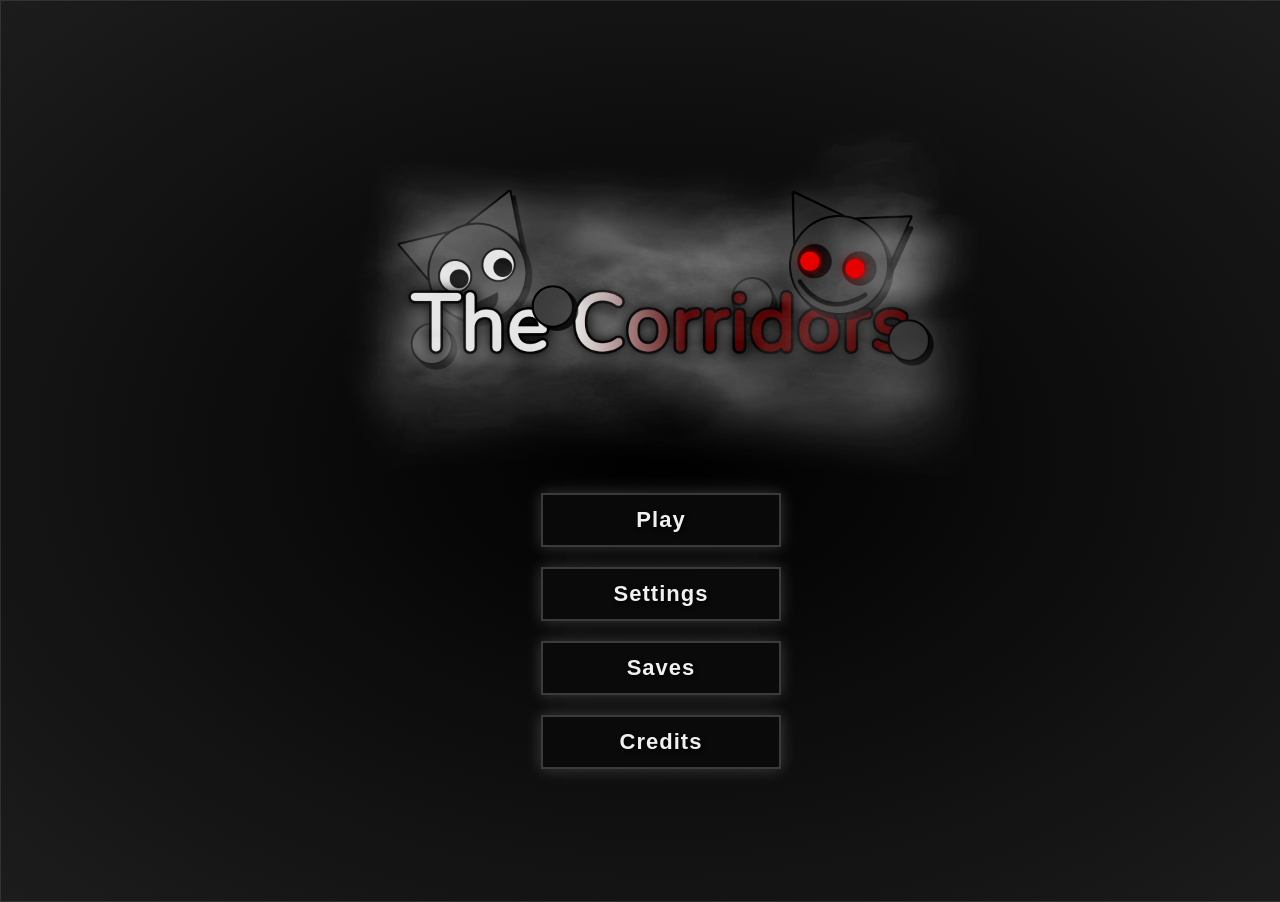
==== commit 22b4b3f6: "Release v1.3 Alpha Chapter One in development." ====
--- a/index.html
+++ b/index.html
@@ -2,966 +2,323 @@
 <html lang="en">
 <head>
   <meta charset="UTF-8">
-  <title>The Corridors 1.0</title>
+  <title>The Corridors</title>
+  <link rel="icon" type="image/png" href="assets/icon.png">
   <style>
-    html,
-    body {
+    html, body {
       margin: 0;
       padding: 0;
       overflow: hidden;
-      background: #000;
+      background: #000000;
+      font-family: "Courier New", monospace;
+      color: #e0e0e0;
     }
     canvas {
       display: block;
+    }
+    body::after {
+      content: "";
+      position: fixed;
+      top: 0;
+      left: 0;
+      width: 100%;
+      height: 100%;
+      background: url('assets/wtfChat.png');
+      opacity: 0.1;
+      pointer-events: none;
+      z-index: -1;
+    }
+    #mainMenu, #credits, #settingsMenu {
+      position: absolute;
+      top: 0;
+      left: 0;
+      width: 100%;
+      height: 100%;
+      background: radial-gradient(ellipse at center, rgba(10, 10, 10, 0.95) 0%, rgba(0, 0, 0, 0.95) 100%);
+      display: flex;
+      flex-direction: column;
+      align-items: center;
+      justify-content: center;
+      z-index: 10;
+      text-align: center;
+      padding: 0 20px;
+      box-shadow: 0 0 20px rgba(0, 0, 0, 0.9);
+    }
+    #mainMenu {
+      background: radial-gradient(ellipse at center, rgba(0,0,0,0.95) 0%, rgba(30,30,30,0.95) 100%);
+      box-shadow: 0 0 30px rgba(255,255,255,0.1);
+      border: 1px solid rgba(255,255,255,0.1);
+    }
+    #mainMenu img {
+      max-width: 50%;
+      filter: contrast(1.2) brightness(0.9) drop-shadow(0 0 10px rgba(255,255,255,0.1));
+      pointer-events: none;
+    }
+    #mainMenu button, #credits button, #settingsMenu button {
+      padding: 12px 30px;
+      margin: 10px;
+      font-size: 22px;
+      font-weight: bold;
+      letter-spacing: 1px;
+      width: 240px;
+      cursor: pointer;
+      background: rgba(10,10,10,0.9);
+      border: 2px solid rgba(255,255,255,0.2);
+      border-radius: 0;
+      color: #f0f0f0;
+      text-shadow: 2px 2px 4px rgba(0, 0, 0, 0.8);
+      transition: transform 0.2s ease, background 0.3s ease, box-shadow 0.3s;
+      box-shadow: 0 0 15px rgba(255,255,255,0.2);
+    }
+    #mainMenu button:hover, #credits button:hover, #settingsMenu button:hover {
+      background: rgba(20,20,20,0.9);
+      transform: scale(1.1);
+    }
+    #credits, #settingsMenu {
+      display: none;
+      font-size: 20px;
+      line-height: 1.6;
+      background: radial-gradient(ellipse at center, rgba(0,0,0,0.95) 0%, rgba(30,30,30,0.95) 100%);
+      box-shadow: 0 0 30px rgba(255,255,255,0.1);
+      border: 1px solid rgba(255,255,255,0.1);
+    }
+    #credits h1, #settingsMenu h2 {
+      font-size: 36px;
+      margin-bottom: 20px;
+      text-shadow: 2px 2px 4px #000;
+      color: #f0f0f0;
+    }
+    #gameUI {
+      position: absolute;
+      top: 10px;
+      left: 10px;
+      z-index: 5;
+      color: #fff;
+      font-size: 20px;
+      display: none;
+      background: rgba(0, 0, 0, 0.6);
+      padding: 10px 15px;
+      border-radius: 8px;
+      pointer-events: none;
+    }
+    #gameUI span {
+      margin-right: 20px;
+    }
+    #gameUI, #gameUI * {
+      user-select: none;
+      -webkit-user-select: none;
+      -moz-user-select: none;
+      -ms-user-select: none;
+    }
+    #credits {
+      position: fixed;
+      top: 0;
+      left: 0;
+      width: 100%;
+      height: 100%;
+      background: radial-gradient(ellipse at center, rgba(10, 10, 10, 0.95) 0%, rgba(0, 0, 0, 0.95) 100%);
+      display: none;
+      flex-direction: column;
+      align-items: center;
+      justify-content: center;
+      text-align: center;
+      padding: 20px;
+      box-sizing: border-box;
+    }
+
+    #credits header h1 {
+      font-size: 48px;
+      margin-bottom: 30px;
+      text-shadow: 2px 2px 4px rgba(0, 0, 0, 0.8);
+      color: #f0f0f0;
+    }
+
+    .creditsC {
+      margin-bottom: 40px;
+    }
+
+    .credit {
+      margin-bottom: 20px;
+    }
+    .credit h2 {
+      font-size: 32px;
+      margin-bottom: 10px;
+      border-bottom: 2px solid rgba(255,255,255,0.2);
+      padding-bottom: 5px;
+      color: #f0f0f0;
+    }
+    .credit p {
+      font-size: 24px;
+      margin: 0;
+    }
+    select, input[type="range"] { background: #222; border: 1px solid #444; color: #fff; padding: 5px; margin: 5px; }
+    select:focus, input[type="range"]:focus { outline: 1px solid #ffba00; }
+    #dialogueUI {
+      display: none;
+      position: fixed;
+      bottom: 20px;
+      left: 50%;
+      transform: translateX(-50%);
+      background: rgba(0,0,0,1);
+      padding: 20px;
+      border-radius: 8px;
+      color: #fff;
+      font-family: "Courier New", monospace;
+      z-index: 15;
+      text-align: left;
+      font-size: 25px;
+      width: 80%;
+    }
+    #tutorialUI {
+      display: none;
+      position: fixed;
+      bottom: 100px;
+      left: 50%;
+      transform: translateX(-50%);
+      background: rgba(0,0,0,1);
+      padding: 20px;
+      border-radius: 8px;
+      color: #fff;
+      font-family: "Courier New", monospace;
+      z-index: 15;
+      font-size: 25px;
+      text-align: left;
+      width: 80%;
+    }
+    #savesMenu {
+      position: fixed;
+      top: 0;
+      left: 0;
+      width: 100%;
+      height: 100%;
+      background: radial-gradient(ellipse at center, rgba(0,0,0,0.95) 0%, rgba(30,30,30,0.95) 100%);
+      box-shadow: 0 0 30px rgba(255,255,255,0.1);
+      border: 1px solid rgba(255,255,255,0.1);
+      z-index: 10;
+      display: flex;
+      flex-direction: column;
+      align-items: center;
+      justify-content: center;
+      text-align: center;
+      padding: 20px;
+    }
+    #savesMenu h2 {
+      font-size: 36px;
+      margin-bottom: 20px;
+      text-shadow: 2px 2px 4px #000;
+      color: #f0f0f0;
+    }
+    #savesMenu button {
+      padding: 12px 30px;
+      margin: 10px;
+      font-size: 22px;
+      font-weight: bold;
+      letter-spacing: 1px;
+      width: 240px;
+      cursor: pointer;
+      background: rgba(10,10,10,0.9);
+      border: 2px solid rgba(255,255,255,0.2);
+      border-radius: 0;
+      color: #f0f0f0;
+      text-shadow: 2px 2px 4px rgba(0, 0, 0, 0.8);
+      transition: transform 0.2s ease, background 0.3s ease, box-shadow 0.3s;
+      box-shadow: 0 0 15px rgba(255,255,255,0.2);
+    }
+    #savesMenu button:hover {
+      background: rgba(20,20,20,0.9);
+      transform: scale(1.1);
+    }
+    .qSetMenu {
+      position: fixed;
+      top: 20%;
+      left: 50%;
+      transform: translateX(-50%);
+      background: rgba(34,34,34,1);
+      padding: 20px;
+      width: 300px;
+      height: 100px;
+      border: 2px solid #fff;
+      z-index: 1000;
+      border-radius: 10px;
+    }
+    .qSetB {
+      margin: 10px;
+      background: #444;
+      color: #fff;
+      border: none;
+      padding: 10px 20px;
+      cursor: pointer;
+    }
+    .qSetB:hover {
+      background: #555;
     }
   </style>
 </head>
 <body>
   <canvas id="game"></canvas>
-  <script>
-    const canvas = document.getElementById("game"),
-      ctx = canvas.getContext("2d");
-    let cw = canvas.width = window.innerWidth,
-      ch = canvas.height = window.innerHeight;
-    let gameState = "menu",
-      score = 0,
-      wave = 0,
-      waveDelay = 3000,
-      lastWaveTime = 0,
-      damageEffect = 0,
-      shakeIntensity = 0;
-    const zoom = 1.9,
-      bloomCanvas = document.createElement("canvas"),
-      bloomCtx = bloomCanvas.getContext("2d"),
-      rtxCanvas = document.createElement("canvas"),
-      rtxCtx = rtxCanvas.getContext("2d"),
-      camera = { x: 0, y: 0 };
-    const dialogueLines = [
-      "I woke up here and don’t remember how I got into this mess...",
-      "These hallways go on forever, and it feels like they're hiding something.",
-      "Every step I take, it feels like I’m stuck in some kind of maze.",
-      "It’s so dark... feels like something’s watching me.",
-      "I have to keep moving, there’s got to be a way out of here."
-    ];
-    let dialogueIndex = 0;
-    const characterImage = new Image();
-    characterImage.src = "assets/wtfChat.png";
-    const lerp = (a, b, t) => a + (b - a) * t;
-    window.addEventListener("resize", () => {
-      cw = canvas.width = window.innerWidth;
-      ch = canvas.height = window.innerHeight;
-    });
-    const mouse = { x: cw / 2, y: ch / 2 },
-      keys = { w: false, a: false, s: false, d: false };
-    document.addEventListener("keydown", e => {
-      if (gameState === "menu" && e.key === "Enter") {
-        startGame();
-        bgMusic.play();
-        gameState = "dialogue";
-        dialogueIndex = 0;
-        dialogueSFX.currentTime = 0;
-        dialogueSFX.play();
-      } else if (gameState === "dialogue" && e.key === "Enter") {
-        dialogueIndex++;
-        if (dialogueIndex >= dialogueLines.length) {
-          gameState = "tutorial";
-        } else {
-          dialogueSFX.currentTime = 0;
-          dialogueSFX.play();
-        }
-      } else if (gameState === "tutorial" && e.key === "Enter") {
-        gameState = "playing";
-      } else if (gameState === "gameover" && e.key === "Enter") {
-        startGame();
-      } else {
-        if (e.key === "f") flash = !flash;
-        if (e.key === " " && gameState === "playing") player.shoot();
-        keys[e.key.toLowerCase()] = true;
-      }
-    });
-    document.addEventListener("keyup", e => { keys[e.key.toLowerCase()] = false; });
-    document.addEventListener("mousemove", e => { mouse.x = e.clientX, mouse.y = e.clientY; });
-    document.addEventListener("mousedown", () => { if (gameState === "playing") player.shoot(); });
-    const bgMusic = new Audio("assets/ambient.mp3");
-    bgMusic.loop = true;
-    bgMusic.volume = 1;
-    const ambientSounds = [
-      new Audio("assets/ambient2.mp3"),
-      new Audio("assets/ambient3.mp3"),
-      new Audio("assets/ambient4.mp3"),
-      new Audio("assets/ambient5.mp3")
-    ];
-    ambientSounds.forEach(sound => sound.volume = 1);
-    const ambP = () => {
-      if (Math.random() > 0.7) {
-        const sound = ambientSounds[Math.floor(Math.random() * ambientSounds.length)];
-        if (sound.paused) {
-          sound.play();
-          sound.onended = () => setTimeout(ambP, Math.random() * 30000 + 20000);
-          return;
-        }
-      }
-      setTimeout(ambP, Math.random() * 30000 + 10000);
-    };
-
-    ambP();
-
-    const shootSFX = new Audio("assets/gunShot.mp3"),
-      hitSFX = new Audio("assets/hit.mp3"),
-      walkSFX = new Audio("assets/walk.mp3"),
-      damageSFX = new Audio("assets/damage.mp3"),
-      heartbeatSFX = new Audio("assets/heartBeat.mp3"),
-      dialogueSFX = new Audio("assets/blip.mp3");
-    dialogueSFX.volume = 0.7;
-    heartbeatSFX.loop = true;
-    heartbeatSFX.volume = 0.5;
-    let flash = false;
-    const segInter = (a, b, c, d) => {
-      const r = { x: b.x - a.x, y: b.y - a.y },
-        s = { x: d.x - c.x, y: d.y - c.y },
-        denom = r.x * s.y - r.y * s.x;
-      if (denom === 0) return null;
-      const u = ((c.x - a.x) * r.y - (c.y - a.y) * r.x) / denom,
-        t = ((c.x - a.x) * s.y - (c.y - a.y) * s.x) / denom;
-      return (t >= 0 && t <= 1 && u >= 0 && u <= 1) ? { x: a.x + t * r.x, y: a.y + t * r.y } : null;
-    };
-    const hasLOS = (a, b, segments) => {
-      for (const seg of segments)
-        if (segInter(a, b, seg.a, seg.b)) return false;
-      return true;
-    };
-    class Particle {
-      constructor(x, y, vx, vy, life) {
-        this.x = x, this.y = y, this.vx = vx, this.vy = vy, this.life = life, this.maxLife = life;
-      }
-      update() { this.x += this.vx, this.y += this.vy, this.life--; }
-      draw() {
-        ctx.fillStyle = `rgba(200,200,200,${this.life / this.maxLife * 0.15})`;
-        ctx.beginPath();
-        ctx.arc(this.x, this.y, Math.random() * 2 + 1, 0, Math.PI * 2);
-        ctx.fill();
-      }
-    }
-    class ImpactParticle {
-      constructor(x, y, vx, vy, life) {
-        this.x = x, this.y = y, this.vx = vx, this.vy = vy, this.life = life, this.maxLife = life;
-      }
-      update() {
-        this.vy += 0.2, this.vx *= 0.98, this.vy *= 0.98,
-          this.x += this.vx, this.y += this.vy, this.life--;
-      }
-      draw() {
-        ctx.fillStyle = `rgba(180,0,0,${this.life / this.maxLife})`;
-        ctx.beginPath();
-        ctx.arc(this.x, this.y, Math.random() * 3 + 2, 0, Math.PI * 2);
-        ctx.fill();
-      }
-    }
-    class MuzzleFlash {
-      constructor(x, y, angle) {
-        this.x = x, this.y = y, this.angle = angle, this.life = 6;
-      }
-      update() { this.life--; }
-      draw() {
-        ctx.save();
-        ctx.translate(this.x, this.y);
-        ctx.rotate(this.angle);
-        ctx.globalAlpha = this.life / 6;
-        ctx.fillStyle = "#ffba00";
-        ctx.beginPath();
-        ctx.moveTo(0, 0);
-        ctx.lineTo(20, 5);
-        ctx.lineTo(25, 0);
-        ctx.lineTo(20, -5);
-        ctx.closePath();
-        ctx.fill();
-        ctx.restore();
-      }
-    }
-    const muzzleFlashes = [];
-    const fogParticles = [],
-      impactParticles = [],
-      soundEvents = [];
-    class Player {
-      constructor(x, y) {
-        this.x = x;
-        this.y = y;
-        this.radius = 16;
-        this.speed = 2.5;
-        this.dir = 0;
-        this.lastShot = 0;
-        this.cd = 300;
-        this.health = 100;
-        this.vx = 0;
-        this.vy = 0;
-        this.ammo = 20;
-      }
-      setPosition(x, y) { this.x = x; this.y = y; }
-      update() {
-        if (gameState !== "playing") return;
-        const oldX = this.x,
-          oldY = this.y;
-        let nx = this.x,
-          ny = this.y;
-        if (keys.w) ny -= this.speed;
-        if (keys.s) ny += this.speed;
-        if (keys.a) nx -= this.speed;
-        if (keys.d) nx += this.speed;
-        if ((keys.w || keys.s || keys.a || keys.d) && walkSFX.paused) {
-          walkSFX.loop = true;
-          walkSFX.play();
-        }
-        if (!keys.w && !keys.s && !keys.a && !keys.d) {
-          if (!walkSFX.paused) {
-            walkSFX.pause();
-            walkSFX.currentTime = 0;
-          }
-        }
-        const dx = nx - this.x,
-          dy = ny - this.y;
-        this.x += dx;
-        this.y += dy;
-        resolveCollision(this);
-        this.vx = this.x - oldX;
-        this.vy = this.y - oldY;
-        const mx = mouse.x - cw / 2,
-          my = mouse.y - ch / 2;
-        this.dir = Math.atan2(my, mx);
-      }
-      draw() {
-        ctx.save();
-        ctx.translate(this.x, this.y);
-        ctx.rotate(this.dir);
-        ctx.lineWidth = 1.1;
-        ctx.strokeStyle = "#000";
-        ctx.fillStyle = "#555";
-        ctx.shadowColor = "rgba(0,0,0,0.9)";
-        ctx.shadowBlur = 30;
-        ctx.beginPath();
-        ctx.arc(0, 0, this.radius, 0, Math.PI * 2);
-        ctx.fill();
-        ctx.stroke();
-        ctx.fillStyle = "#444";
-        ctx.beginPath();
-        ctx.arc(20, -this.radius + 9, 6.5, 0, Math.PI * 2);
-        ctx.fill();
-        ctx.stroke();
-        ctx.fillStyle = "#333";
-        ctx.fillRect(this.radius - 2, -4, 23, 8);
-        ctx.strokeRect(this.radius - 2, -4, 23, 8);
-        ctx.fillStyle = "#444";
-        ctx.beginPath();
-        ctx.arc(24, this.radius - 11, 6, 0, Math.PI * 2);
-        ctx.fill();
-        ctx.stroke();
-        ctx.fillStyle = "#fff";
-        ctx.beginPath();
-        ctx.arc(6, this.radius - 9, 5, 0, Math.PI * 2);
-        ctx.fill();
-        ctx.stroke();
-        ctx.fillStyle = "#fff";
-        ctx.beginPath();
-        ctx.arc(6, -this.radius + 9, 5, 0, Math.PI * 2);
-        ctx.fill();
-        ctx.stroke();
-        ctx.fillStyle = "#000";
-        ctx.beginPath();
-        ctx.arc(7, -this.radius + 9, 3, 0, Math.PI * 2);
-        ctx.arc(7, this.radius - 9, 3, 0, Math.PI * 2);
-        ctx.fill();
-        ctx.fillStyle = "#555";
-        ctx.beginPath();
-        ctx.moveTo(-20.4, -this.radius * 1.3 - -2);
-        ctx.lineTo(-14.6, -this.radius * 1.4 - -20.2);
-        ctx.lineTo(-2.2, -this.radius * 1.1 - -2);
-        ctx.closePath();
-        ctx.fill();
-        ctx.stroke();
-        ctx.beginPath();
-        ctx.moveTo(-20.4, this.radius * 1.3 + -2);
-        ctx.lineTo(-14.6, this.radius * 1.4 + -20.2);
-        ctx.lineTo(-2.2, this.radius * 1.1 + -2);
-        ctx.closePath();
-        ctx.fill();
-        ctx.stroke();
-        ctx.restore();
-        ctx.fillStyle = "#f00";
-        ctx.fillRect(this.x - 20, this.y - 40, 40, 5);
-        ctx.fillStyle = "#0f0";
-        ctx.fillRect(this.x - 20, this.y - 40, 40 * (this.health / 100), 5);
-      }
-      shoot() {
-        const n = Date.now();
-        if (n - this.lastShot >= this.cd && this.ammo > 0) {
-          const ox = Math.cos(this.dir) * (this.radius + 10),
-            oy = Math.sin(this.dir) * (this.radius + 10);
-          bullets.push(new Bullet(this.x + ox, this.y + oy, this.dir));
-          this.lastShot = n;
-          this.ammo--;
-          shootSFX.currentTime = 0;
-          shootSFX.play();
-          soundEvents.push({ x: this.x, y: this.y, time: n });
-          muzzleFlashes.push(new MuzzleFlash(this.x + ox, this.y + oy, this.dir));
-        }
-      }
-      origin() {
-        return {
-          x: this.x + Math.cos(this.dir) * (this.radius + 10),
-          y: this.y + Math.sin(this.dir) * (this.radius + 10)
-        };
-      }
-    }
-    class Monster {
-      constructor(x, y, speedMult = 1) {
-        this.x = x, this.y = y, this.radius = 14,
-          this.speed = 1.8 * speedMult * (1 + wave * 0.05),
-          this.health = 50 + wave * 10,
-          this.lastAttack = 0,
-          this.lastPathCalc = 0,
-          this.path = [];
-      }
-      update() {
-        let target = { x: player.x, y: player.y };
-        if (soundEvents.length) {
-          const recent = soundEvents.filter(e => Date.now() - e.time < 3000);
-          const audible = recent.filter(e => Math.hypot(this.x - e.x, this.y - e.y) < 300);
-          if (audible.length) {
-            target = audible.reduce((a, b) =>
-              Math.hypot(this.x - a.x, this.y - a.y) < Math.hypot(this.x - b.x, this.y - b.y) ? a : b, audible[0]);
-          }
-        }
-        let desired_dx = 0,
-          desired_dy = 0;
-        const dx = target.x - this.x,
-          dy = target.y - this.y,
-          dist = Math.hypot(dx, dy);
-        if (hasLOS({ x: this.x, y: this.y }, target, maze.segments())) {
-          if (dist > 0) {
-            desired_dx = (dx / dist) * this.speed;
-            desired_dy = (dy / dist) * this.speed;
-          }
-        } else {
-          const cell = maze.cellAt(this.x, this.y),
-            targetCell = maze.cellAt(target.x, target.y);
-          if (cell && targetCell) {
-            if (Date.now() - this.lastPathCalc > 500) {
-              this.path = maze.findPath(cell, targetCell);
-              this.lastPathCalc = Date.now();
-            }
-            if (this.path && this.path.length) {
-              const next = this.path[0],
-                cx = next.x * maze.cell + maze.cell / 2,
-                cy = next.y * maze.cell + maze.cell / 2,
-                pdx = cx - this.x,
-                pdy = cy - this.y,
-                pdist = Math.hypot(pdx, pdy);
-              if (pdist > 0) {
-                desired_dx = (pdx / pdist) * this.speed;
-                desired_dy = (pdy / pdist) * this.speed;
-              }
-              if (pdist < 5) this.path.shift();
-            }
-          }
-        }
-        this.x += desired_dx;
-        this.y += desired_dy;
-        resolveCollision(this);
-        for (let other of monsters) {
-          if (other !== this) {
-            const d = Math.hypot(this.x - other.x, this.y - other.y);
-            if (d < this.radius + other.radius) {
-              const overlap = (this.radius + other.radius - d) / 2,
-                nx = (this.x - other.x) / d,
-                ny = (this.y - other.y) / d;
-              this.x += nx * overlap;
-              this.y += ny * overlap;
-            }
-          }
-        }
-        if (Math.hypot(player.x - this.x, player.y - this.y) < player.radius + this.radius + 10) {
-          if (Date.now() - this.lastAttack >= 1000) {
-            player.health -= 10;
-            damageEffect = 1;
-            shakeIntensity = 10;
-            this.lastAttack = Date.now();
-            damageSFX.currentTime = 0;
-            damageSFX.play();
-            for (let i = 0; i < 10; i++)
-              impactParticles.push(new ImpactParticle(player.x, player.y,
-                (Math.random() - 0.5) * 2, (Math.random() - 0.5) * 2, 30));
-          }
-        }
-      }
-      draw() {
-        if (!flash) return;
-        const origin = player.origin(),
-          dx = this.x - origin.x,
-          dy = this.y - origin.y,
-          dist = Math.hypot(dx, dy);
-        if (dist > 400) return;
-        const beamAngle = Math.atan2(dy, dx),
-          diffAngle = Math.abs((((beamAngle - player.dir) + Math.PI) % (2 * Math.PI)) - Math.PI);
-        if (diffAngle > 0.3) return;
-        if (!hasLOS(origin, { x: this.x, y: this.y }, maze.segments())) return;
-        ctx.save();
-        ctx.translate(this.x, this.y);
-        ctx.rotate(Math.sin(Date.now() / 500) * 0.2);
-        const spikes = 10,
-          step = Math.PI * 2 / spikes,
-          outer = this.radius,
-          inner = this.radius * 0.6;
-        ctx.beginPath();
-        for (let i = 0; i < spikes; i++) {
-          let a = i * step,
-            x = Math.cos(a) * outer,
-            y = Math.sin(a) * outer;
-          i === 0 ? ctx.moveTo(x, y) : ctx.lineTo(x, y);
-          a += step / 2;
-          x = Math.cos(a) * inner;
-          y = Math.sin(a) * inner;
-          ctx.lineTo(x, y);
-        }
-        ctx.closePath();
-        let grad = ctx.createRadialGradient(0, 0, this.radius * 0.3, 0, 0, this.radius);
-        grad.addColorStop(0, "#400");
-        grad.addColorStop(1, "#000");
-        ctx.fillStyle = grad;
-        ctx.fill();
-        ctx.fillStyle = "#f00";
-        ctx.beginPath();
-        ctx.arc(-this.radius / 3, -this.radius / 4, this.radius / 6, 0, Math.PI * 2);
-        ctx.fill();
-        ctx.beginPath();
-        ctx.arc(this.radius / 3, -this.radius / 4, this.radius / 6, 0, Math.PI * 2);
-        ctx.fill();
-        ctx.restore();
-        ctx.fillStyle = "#f00";
-        ctx.fillRect(this.x - 16, this.y - this.radius - 20, 32, 4);
-        ctx.fillStyle = "#0f0";
-        ctx.fillRect(this.x - 16, this.y - this.radius - 20, 32 * (this.health / (50 + wave * 10)), 4);
-      }
-    }
-    class Bullet {
-      constructor(x, y, a) {
-        this.x = x;
-        this.y = y;
-        this.lastX = x;
-        this.lastY = y;
-        this.vx = Math.cos(a) * 15;
-        this.vy = Math.sin(a) * 15;
-        this.radius = 3;
-        this.life = 90;
-      }
-      update() {
-        this.lastX = this.x, this.lastY = this.y;
-        this.x += this.vx;
-        this.y += this.vy;
-        if (maze.collidePoint(this.x, this.y))
-          this.life = 0;
-        monsters.forEach(m => {
-          if (Math.hypot(this.x - m.x, this.y - m.y) < this.radius + m.radius) {
-            m.health -= 20;
-            this.life = 0;
-            hitSFX.currentTime = 0;
-            hitSFX.play();
-            for (let i = 0; i < 12; i++)
-              impactParticles.push(new ImpactParticle(this.x, this.y,
-                (Math.random() - 0.5) * 4, (Math.random() - 0.5) * 4, 30));
-          }
-        });
-        this.life--;
-      }
-      draw() {
-        ctx.strokeStyle = "#ff0";
-        ctx.lineWidth = 2;
-        ctx.beginPath();
-        ctx.moveTo(this.lastX, this.lastY);
-        ctx.lineTo(this.x, this.y);
-        ctx.stroke();
-        ctx.fillStyle = "#ff9900";
-        ctx.beginPath();
-        ctx.arc(this.x, this.y, this.radius, 0, Math.PI * 2);
-        ctx.fill();
-      }
-    }
-    class Wall {
-      constructor(x, y, w, h) { this.x = x, this.y = y, this.w = w, this.h = h; }
-      draw() {
-        const cx = this.x + this.w / 2,
-          cy = this.y + this.h / 2,
-          dx = cx - player.x,
-          dy = cy - player.y,
-          d = Math.hypot(dx, dy),
-          i = Math.max(0, 1 - d / 800);
-        ctx.fillStyle = `rgba(30,30,30,${i})`;
-        ctx.fillRect(this.x, this.y, this.w, this.h);
-      }
-      segments() {
-        return [{
-          a: { x: this.x, y: this.y },
-          b: { x: this.x + this.w, y: this.y }
-        },
-        {
-          a: { x: this.x + this.w, y: this.y },
-          b: { x: this.x + this.w, y: this.y + this.h }
-        },
-        {
-          a: { x: this.x + this.w, y: this.y + this.h },
-          b: { x: this.x, y: this.y + this.h }
-        },
-        {
-          a: { x: this.x, y: this.y + this.h },
-          b: { x: this.x, y: this.y }
-        }
-        ];
-      }
-    }
-    class AmmoPickup {
-      constructor(x, y) { this.x = x; this.y = y; this.radius = 12; }
-      draw() {
-        ctx.save();
-        ctx.translate(this.x, this.y);
-        ctx.fillStyle = "#bbb";
-        ctx.beginPath();
-        ctx.arc(0, 0, this.radius, 0, Math.PI * 2);
-        ctx.fill();
-        ctx.strokeStyle = "#888";
-        ctx.lineWidth = 2;
-        ctx.stroke();
-        ctx.restore();
-      }
-    }
-    class Maze {
-      constructor() {
-        this.walls = [];
-        this.cell = 150;
-        this.grid = [];
-      }
-      init() {
-        this.walls = [];
-        this.cols = Math.floor(cw / this.cell);
-        this.rows = Math.floor(ch / this.cell);
-        this.grid = Array.from({ length: this.rows }, (_, j) =>
-          Array.from({ length: this.cols }, (_, i) => ({
-            x: i,
-            y: j,
-            visited: false,
-            walls: [true, true, true, true]
-          }))
-        );
-        const stack = [];
-        let current = this.grid[0][0];
-        current.visited = true;
-        do {
-          const neighbors = [];
-          const { x, y } = current;
-          y > 0 && !this.grid[y - 1][x].visited && neighbors.push({ cell: this.grid[y - 1][x], dir: 0 });
-          x < this.cols - 1 && !this.grid[y][x + 1].visited && neighbors.push({ cell: this.grid[y][x + 1], dir: 1 });
-          y < this.rows - 1 && !this.grid[y + 1][x].visited && neighbors.push({ cell: this.grid[y + 1][x], dir: 2 });
-          x > 0 && !this.grid[y][x - 1].visited && neighbors.push({ cell: this.grid[y][x - 1], dir: 3 });
-          if (neighbors.length) {
-            const next = neighbors[Math.floor(Math.random() * neighbors.length)];
-            current.walls[next.dir] = false;
-            next.cell.walls[(next.dir + 2) % 4] = false;
-            stack.push(current);
-            current = next.cell;
-            current.visited = true;
-          } else current = stack.pop();
-        } while (stack.length);
-        const t = 24;
-        for (let j = 0; j < this.rows; j++) {
-          for (let i = 0; i < this.cols; i++) {
-            const cell = this.grid[j][i],
-              x = i * this.cell,
-              y = j * this.cell,
-              s = this.cell;
-            j === 0 && cell.walls[0] && this.walls.push(new Wall(x, y, s, t));
-            i === 0 && cell.walls[3] && this.walls.push(new Wall(x, y, t, s));
-            cell.walls[1] && this.walls.push(new Wall(x + s - t, y, t, s));
-            cell.walls[2] && this.walls.push(new Wall(x, y + s - t, s, t));
-          }
-        }
-      }
-      draw(vp) {
-        this.walls.forEach(w => {
-          if (w.x + w.w < vp.minX || w.x > vp.maxX || w.y + w.h < vp.minY || w.y > vp.maxY) return;
-          w.draw();
-        });
-      }
-      segments() { return this.walls.flatMap(w => w.segments()); }
-      collideCircle(x, y, r) {
-        for (let w of this.walls) {
-          const cx = Math.max(w.x, Math.min(x, w.x + w.w)),
-            cy = Math.max(w.y, Math.min(y, w.y + w.h)),
-            dx = x - cx,
-            dy = y - cy;
-          if (dx * dx + dy * dy < r * r) return true;
-        }
-        return false;
-      }
-      collidePoint(x, y) {
-        return this.walls.some(w => x >= w.x && x <= w.x + w.w && y >= w.y && y <= w.y + w.h);
-      }
-      spawn() { return [this.cell / 2, this.cell / 2]; }
-      cellAt(x, y) {
-        const i = Math.floor(x / this.cell),
-          j = Math.floor(y / this.cell);
-        return i >= 0 && j >= 0 && i < this.cols && j < this.rows ? this.grid[j][i] : null;
-      }
-      findPath(start, target) {
-        const queue = [{ cell: start, path: [] }],
-          visited = new Set([start.x + "," + start.y]);
-        while (queue.length) {
-          const { cell, path } = queue.shift();
-          if (cell.x === target.x && cell.y === target.y) return [...path, cell];
-          [[0, -1], [1, 0], [0, 1], [-1, 0]].forEach((d, i) => {
-            if (!cell.walls[i]) {
-              const nx = cell.x + d[0],
-                ny = cell.y + d[1];
-              if (nx >= 0 && ny >= 0 && nx < this.cols && ny < this.rows && !visited.has(nx + "," + ny)) {
-                visited.add(nx + "," + ny);
-                queue.push({ cell: this.grid[ny][nx], path: [...path, cell] });
-              }
-            }
-          });
-        }
-        return [];
-      }
-    }
-    const intersect = (p, r, q, s) => {
-      const rxs = r.x * s.y - r.y * s.x,
-        qp = { x: q.x - p.x, y: q.y - p.y },
-        t = (qp.x * s.y - qp.y * s.x) / rxs,
-        u = (qp.x * r.y - qp.y * r.x) / rxs;
-      if (rxs && !isNaN(t) && t >= 0 && u >= 0 && u <= 1)
-        return { x: p.x + t * r.x, y: p.y + t * r.y, dist: t };
-      return null;
-    };
-    const castRays = (origin, angle, range, segments) => {
-      const points = [],
-        step = 0.005,
-        start = angle - 0.3,
-        end = angle + 0.3;
-      for (let a = start; a <= end; a += step) {
-        const ray = { x: Math.cos(a), y: Math.sin(a) };
-        let closest = { x: origin.x + ray.x * range, y: origin.y + ray.y * range, dist: range };
-        segments.forEach(seg => {
-          const pt = intersect(origin, ray, seg.a, { x: seg.b.x - seg.a.x, y: seg.b.y - seg.a.y });
-          if (pt && pt.dist < closest.dist) closest = pt;
-        });
-        points.push({ x: closest.x, y: closest.y });
-      }
-      return points;
-    };
-    const bullets = [],
-      maze = new Maze(),
-      monsters = [],
-      ammoPickups = [];
-    let firstAmmoPicked = false,
-      ammoDialogueActive = false,
-      ammoDialogueTimer = 0;
-    const resolveCollision = entity => {
-      for (const wall of maze.walls) {
-        const cx = Math.max(wall.x, Math.min(entity.x, wall.x + wall.w)),
-          cy = Math.max(wall.y, Math.min(entity.y, wall.y + wall.h)),
-          dx = entity.x - cx,
-          dy = entity.y - cy,
-          dist = Math.hypot(dx, dy);
-        if (dist < entity.radius) {
-          const overlap = entity.radius - dist;
-          entity.x += dx / dist * overlap;
-          entity.y += dy / dist * overlap;
-        }
-      }
-    };
-    const startGame = () => {
-      gameState = "playing";
-      score = 0;
-      wave = 1;
-      lastWaveTime = 0;
-      maze.init();
-      player = new Player(...maze.spawn());
-      monsters.length = 0;
-      bullets.length = 0;
-      fogParticles.length = 0;
-      impactParticles.length = 0;
-      ammoPickups.length = 0;
-      damageEffect = 0;
-      shakeIntensity = 0;
-      soundEvents.length = 0;
-      heartbeatSFX.pause();
-      heartbeatSFX.currentTime = 0;
-      firstAmmoPicked = false;
-      ammoDialogueActive = false;
-      ammoDialogueTimer = 0;
-      spawnWave();
-    };
-    const spawnWave = () => {
-      const count = 5 + wave * 2;
-      for (let i = 0; i < count; i++) {
-        let x, y;
-        do {
-          x = maze.cell * Math.random() * maze.cols;
-          y = maze.cell * Math.random() * maze.rows;
-        } while (maze.collideCircle(x, y, 16));
-        monsters.push(new Monster(x, y, 1 + wave * 0.1));
-      }
-    };
-    const updateGame = () => {
-      if (player.health <= 0)
-        gameState = "gameover";
-      if (monsters.length === 0 && gameState === "playing") {
-        if (Date.now() - lastWaveTime > waveDelay) {
-          wave++;
-          spawnWave();
-          lastWaveTime = Date.now();
-        } else if (lastWaveTime === 0) lastWaveTime = Date.now();
-      }
-      if (player.health < 40 && !heartbeatSFX.playing) { heartbeatSFX.play(); }
-      if (player.health >= 40) { heartbeatSFX.pause(); heartbeatSFX.currentTime = 0; }
-      if (gameState === "playing" && Math.random() < 0.0005 && ammoPickups.length === 0) {
-        let ax, ay;
-        do {
-          ax = Math.random() * cw;
-          ay = Math.random() * ch;
-        } while (maze.collideCircle(ax, ay, 12));
-        ammoPickups.push(new AmmoPickup(ax, ay));
-      }
-    };
-    const drawUI = () => {
-      ctx.fillStyle = "#fff";
-      ctx.font = "20px 'Courier New', monospace";
-      ctx.fillText("Score: " + score, 20, 30);
-      ctx.fillText("Wave: " + wave, 20, 60);
-      ctx.fillStyle = "#f00";
-      ctx.fillText("Ammo: " + player.ammo, cw - 140, 30);
-    };
-    const drawMenu = () => {
-      ctx.fillStyle = "#fff";
-      ctx.font = "40px 'Courier New', monospace";
-      ctx.textAlign = "center";
-      ctx.fillText("The Corridors", cw / 2, ch / 2 - 40);
-      ctx.font = "20px 'Courier New', monospace";
-      ctx.fillText("Press Enter to start", cw / 2, ch / 2 + 20);
-    };
-    const drawGameOver = () => {
-      ctx.fillStyle = "#fff";
-      ctx.font = "40px 'Courier New', monospace";
-      ctx.textAlign = "center";
-      ctx.fillText("You died...", cw / 2, ch / 2 - 40);
-      ctx.font = "20px 'Courier New', monospace";
-      ctx.fillText("Score: " + score, cw / 2, ch / 2);
-      ctx.fillText("Restart?", cw / 2, ch / 2 + 40);
-    };
-    const drawDialogueOverlay = () => {
-      const boxHeight = 150;
-      ctx.fillStyle = "rgba(0, 0, 0, 0.7)";
-      ctx.fillRect(0, ch - boxHeight, cw, boxHeight);
-      const imgWidth = 100,
-        imgHeight = 100;
-      ctx.drawImage(characterImage, 20, ch - boxHeight + (boxHeight - imgHeight) / 2, imgWidth, imgHeight);
-      ctx.fillStyle = "#fff";
-      ctx.font = "20px 'Courier New', monospace";
-      ctx.textAlign = "left";
-      const textX = 20 + imgWidth + 20,
-        textY = ch - boxHeight + 50;
-      ctx.fillText(dialogueLines[dialogueIndex], textX, textY);
-      ctx.font = "16px 'Courier New', monospace";
-      ctx.fillText("Press Enter to continue", textX, textY + 30);
-    };
-    const drawTutorialOverlay = () => {
-      const boxHeight = 120;
-      ctx.fillStyle = "rgba(0, 0, 0, 0.7)";
-      ctx.fillRect(0, ch - boxHeight, cw, boxHeight);
-      ctx.fillStyle = "#fff";
-      ctx.font = "20px 'Courier New', monospace";
-      ctx.textAlign = "left";
-      const textX = 20,
-        textY = ch - boxHeight + 40;
-      ctx.fillText("F to turn on flashlight", textX, textY);
-      ctx.fillText("Space or mouse buttons to shoot", textX, textY + 30);
-      ctx.font = "16px 'Courier New', monospace";
-      ctx.fillText("Press Enter to start", textX, textY + 60);
-    };
-    const drawAmmoDialogue = () => {
-      ctx.fillStyle = "rgba(0, 0, 0, 0.8)";
-      ctx.fillRect(0, ch - 100, cw, 100);
-      ctx.fillStyle = "#fff";
-      ctx.font = "22px 'Courier New', monospace";
-      ctx.textAlign = "center";
-      ctx.fillText("You found extra ammo. Keep fighting...", cw / 2, ch - 40);
-    };
-    const loop = () => {
-      ctx.clearRect(0, 0, cw, ch);
-      if (gameState === "menu") {
-        drawMenu();
-        requestAnimationFrame(loop);
-        return;
-      }
-      if (gameState === "gameover") {
-        drawGameOver();
-        requestAnimationFrame(loop);
-        return;
-      }
-      ctx.fillStyle = "#111";
-      ctx.fillRect(0, 0, cw, ch);
-      const halfW = cw / (2 * zoom),
-        halfH = ch / (2 * zoom),
-        vp = { minX: camera.x - halfW, maxX: camera.x + halfW, minY: camera.y - halfH, maxY: camera.y + halfH };
-      const anticipation = 10;
-      camera.x = lerp(camera.x, player.x + player.vx * anticipation, 0.1);
-      camera.y = lerp(camera.y, player.y + player.vy * anticipation, 0.1);
-      if (shakeIntensity > 0) {
-        camera.x += Math.random() * shakeIntensity - shakeIntensity / 2;
-        camera.y += Math.random() * shakeIntensity - shakeIntensity / 2;
-        shakeIntensity *= 0.95;
-      }
-      ctx.save();
-      ctx.translate(cw / 2, ch / 2);
-      ctx.scale(zoom, zoom);
-      ctx.translate(-camera.x, -camera.y);
-      maze.draw(vp);
-      monsters.forEach((m, i) => {
-        if (gameState === "playing") m.update();
-        m.draw();
-        if (m.health <= 0) {
-          monsters.splice(i, 1);
-          score += 10;
-          Array.from({ length: 20 }).forEach(() => {
-            impactParticles.push(new ImpactParticle(m.x, m.y,
-              (Math.random() - 0.5) * 4, (Math.random() - 0.5) * 4, 40));
-          });
-        }
-      });
-      bullets.forEach((b, i) => {
-        if (gameState === "playing") b.update();
-        monsters.forEach(m => {
-          if (Math.hypot(b.x - m.x, b.y - m.y) < b.radius + m.radius) {
-            m.health -= 20;
-            b.life = 0;
-            hitSFX.currentTime = 0;
-            hitSFX.play();
-            Array.from({ length: 12 }).forEach(() => {
-              impactParticles.push(new ImpactParticle(b.x, b.y,
-                (Math.random() - 0.5) * 4, (Math.random() - 0.5) * 4, 30));
-            });
-          }
-        });
-        if (b.life <= 0) bullets.splice(i, 1);
-      });
-      bullets.forEach(b => {
-        if (b.x < vp.minX || b.x > vp.maxX || b.y < vp.minY || b.y > vp.maxY)
-          return;
-        b.draw();
-      });
-      muzzleFlashes.forEach((m, i) => {
-        m.update();
-        if (m.life <= 0)
-          muzzleFlashes.splice(i, 1);
-        else m.draw();
-      });
-      if (gameState === "playing") {
-        player.update();
-        resolveCollision(player);
-      }
-      monsters.forEach(m => {
-        const d = Math.hypot(m.x - player.x, m.y - player.y);
-        if (d < player.radius + m.radius && d !== 0) {
-          const overlap = (player.radius + m.radius - d),
-            nx = (m.x - player.x) / d,
-            ny = (m.y - player.y) / d;
-          m.x += nx * overlap * 0.5;
-          m.y += ny * overlap * 0.5;
-        }
-      });
-      if (flash) {
-        const segs = maze.segments(),
-          origin = player.origin(),
-          pts = castRays(origin, player.dir, 300, segs);
-        ctx.save();
-        ctx.globalCompositeOperation = "lighter";
-        const grad = ctx.createRadialGradient(origin.x, origin.y, 0, origin.x, origin.y, 300);
-        grad.addColorStop(0, "rgba(160,160,160,0.6)");
-        grad.addColorStop(0.5, "rgba(180,180,180,0.3)");
-        grad.addColorStop(1, "rgba(120,120,120,0)");
-        ctx.fillStyle = grad;
-        ctx.beginPath();
-        ctx.moveTo(origin.x, origin.y);
-        pts.forEach(p => ctx.lineTo(p.x, p.y));
-        ctx.closePath();
-        ctx.fill();
-        ctx.restore();
-      }
-      player.draw();
-      ammoPickups.forEach((ap, i) => {
-        const d = Math.hypot(player.x - ap.x, player.y - ap.y);
-        if (d < player.radius + ap.radius) {
-          player.ammo += 10;
-          if (!firstAmmoPicked) {
-            ammoDialogueActive = true;
-            ammoDialogueTimer = 180;
-            firstAmmoPicked = true;
-          }
-          ammoPickups.splice(i, 1);
-        } else {
-          ap.draw();
-        }
-      });
-      if (gameState === "playing") {
-        fogParticles.forEach((p, i) => {
-          p.update();
-          if (p.life <= 0) fogParticles.splice(i, 1);
-          else p.draw();
-        });
-        impactParticles.forEach((p, i) => {
-          p.update();
-          if (p.life <= 0) impactParticles.splice(i, 1);
-          else p.draw();
-        });
-      }
-      if (Math.random() < 0.9)
-        fogParticles.push(new Particle(player.x + Math.random() * 1400 - 200, player.y + Math.random() * 1400 - 200, (Math.random() - 0.5) * 0.3, (Math.random() - 0.5) * 0.3, 150));
-      ctx.restore();
-      if (damageEffect > 0) {
-        ctx.fillStyle = `rgba(255,0,0,${damageEffect * 0.3})`;
-        ctx.fillRect(0, 0, cw, ch);
-        damageEffect *= 0.95;
-      }
-      bloomCanvas.width = cw;
-      bloomCanvas.height = ch;
-      bloomCtx.filter = "blur(8px)";
-      bloomCtx.clearRect(0, 0, cw, ch);
-      bloomCtx.drawImage(canvas, 0, 0);
-      rtxCanvas.width = cw;
-      rtxCanvas.height = ch;
-      rtxCtx.filter = "blur(16px)";
-      rtxCtx.clearRect(0, 0, cw, ch);
-      rtxCtx.drawImage(canvas, 0, 0);
-      ctx.globalAlpha = 0.3;
-      ctx.drawImage(bloomCanvas, 0, 0);
-      ctx.globalAlpha = 0.2;
-      ctx.globalCompositeOperation = "lighter";
-      ctx.drawImage(rtxCanvas, 0, 0);
-      ctx.globalAlpha = 1;
-      ctx.globalCompositeOperation = "source-over";
-      drawUI();
-      if (ammoDialogueActive) {
-        drawAmmoDialogue();
-        ammoDialogueTimer--;
-        if (ammoDialogueTimer <= 0) ammoDialogueActive = false;
-      }
-      if (gameState === "playing") updateGame();
-      if (player.health <= 0) gameState = "gameover";
-      if (gameState === "dialogue") {
-        drawDialogueOverlay();
-      }
-      if (gameState === "tutorial") {
-        drawTutorialOverlay();
-      }
-      requestAnimationFrame(loop);
-    };
-    let player;
-    loop();
-  </script>
+  <div id="mainMenu">
+    <img id="titleImage" src="assets/The Corridors Title.png" alt="The Corridors Title">
+    <button id="playButton">Play</button>
+    <button id="settingsButton">Settings</button>
+    <button id="savesButton">Saves</button>
+    <button id="creditsButton">Credits</button>
+  </div>
+  <div id="settingsMenu">
+    <h2>Settings</h2>
+    <div>
+      <label for="graphicsQuality">Graphics Quality</label>
+      <select id="graphicsQuality">
+        <option value="low">Low</option>
+        <option value="medium" selected>Medium</option>
+        <option value="high">High</option>
+      </select>
+    </div>
+    <div>
+      <label for="displayMode">Display Mode</label>
+      <select id="displayMode">
+        <option value="fullscreen">Fullscreen</option>
+        <option value="windowed" selected>Windowed</option>
+      </select>
+    </div>
+    <button id="closeSettingsButton">Back</button>
+  </div>
+  <section id="credits">
+    <header>
+      <h1>Credits</h1>
+    </header>
+    <div class="creditsC">
+      <div class="credit">
+        <h2>Game Development</h2>
+        <p>SaVeGe</p>
+      </div>
+      <div class="credit">
+        <h2>Visual Assets</h2>
+        <p>SaVeGe</p>
+      </div>
+      <div class="credit">
+        <h2>Music</h2>
+        <p>Background: Lunatic Souls (remixed by SaVeGe)</p>
+        <p>Main menu: Before the Dawn (remixed by SaVeGe)</p>
+      </div>
+    </div>
+    <div class="cButton">
+      <button id="cButton">Back</button>
+    </div>
+  </section>
+  <section id="savesMenu" style="display: none;">
+    <h2>Saves</h2>
+    <button id="loadSaveButton">Load Save</button>
+    <button id="eraseSaveButton">Erase Save</button>
+    <button id="closeSavesButton">Back</button>
+  </section>
+  <div id="gameUI" style="pointer-events: none;">
+    <span id="scoreDisplay" styke="pointer-events: none;">Score: 0</span>
+    <span id="ammoDisplay" style="pointer-events: none;">Ammo: 0</span>
+  </div>
+  <div id="dialogueUI" style="display:none;"></div>
+  <div id="tutorialUI">
+    <p>Tutorial: WASD to move, Mouse to aim, Mouse buttons/space to shoot, Shift to run.</p>
+  </div>
+  <script src="javascript/backStory.js"></script>
 </body>
 </html>
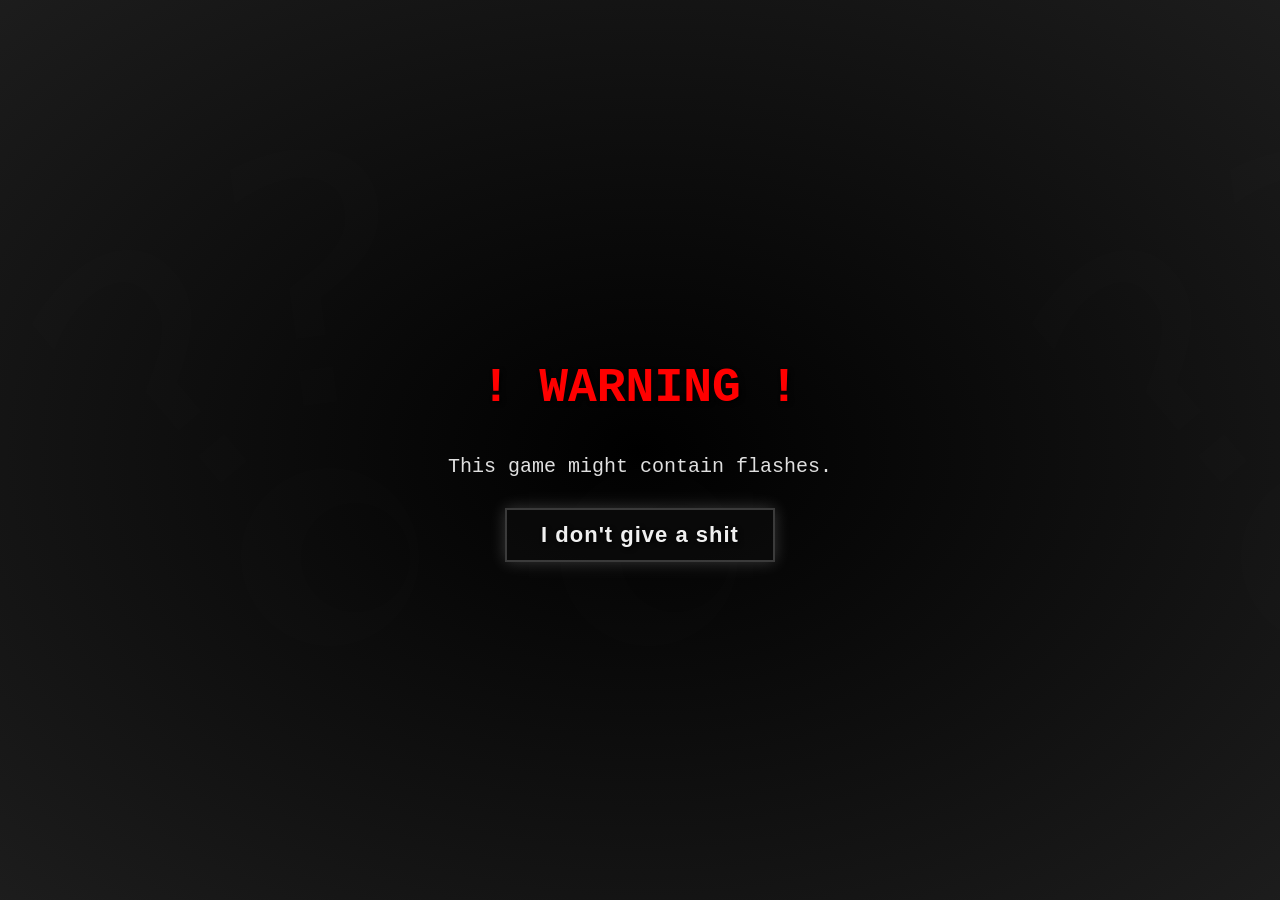
==== commit 6c2dbb22: "antihax" ====
--- a/index.html
+++ b/index.html
@@ -256,7 +256,12 @@
 </head>
 <body>
   <canvas id="game"></canvas>
-  <div id="mainMenu">
+  <div id="waNo" style="position: fixed; z-index: 20; top: 0; left: 0; width: 100%; height: 100%; background: radial-gradient(ellipse at center, rgba(0,0,0,0.95) 0%, rgba(30,30,30,0.95) 100%); display: flex; flex-direction: column; align-items: center; justify-content: center;">
+    <h1 style="font-size: 48px; text-shadow: 2px 2px 4px rgba(0,0,0,0.8); color: #ff0000; margin-bottom: 20px;">! WARNING !</h1>
+    <p style="font-size: 20px; margin-bottom: 20px;">This game might contain flashes.</p>
+    <button id="waBu" style="padding: 12px 30px; margin: 10px; font-size: 22px; font-weight: bold; letter-spacing: 1px; width: 270px; cursor: pointer; background: rgba(10,10,10,0.9); border: 2px solid rgba(255,255,255,0.2); color: #f0f0f0; text-shadow: 2px 2px 4px rgba(0,0,0,0.8); transition: transform 0.2s ease, background 0.3s ease, box-shadow 0.3s; box-shadow: 0 0 15px rgba(255,255,255,0.2);">I don't give a shit</button>
+  </div>
+  <div id="mainMenu" style="display: none;">
     <img id="titleImage" src="assets/The Corridors Title.png" alt="The Corridors Title">
     <button id="playButton">Play</button>
     <button id="settingsButton">Settings</button>
@@ -319,6 +324,14 @@
   <div id="tutorialUI">
     <p>Tutorial: WASD to move, Mouse to aim, Mouse buttons/space to shoot, Shift to run.</p>
   </div>
-  <script src="javascript/backStory.js"></script>
+  <script>
+    document.getElementById("waBu").addEventListener("click", function() { // yh, that's great way to fix mainMenu music error.
+      document.getElementById("waNo").style.display = "none";
+      document.getElementById("mainMenu").style.display = "flex";
+      var s = document.createElement("script");
+      s.src = "javascript/backStory.js";
+      document.body.appendChild(s);
+    });
+  </script>
 </body>
-</html>+</html>
